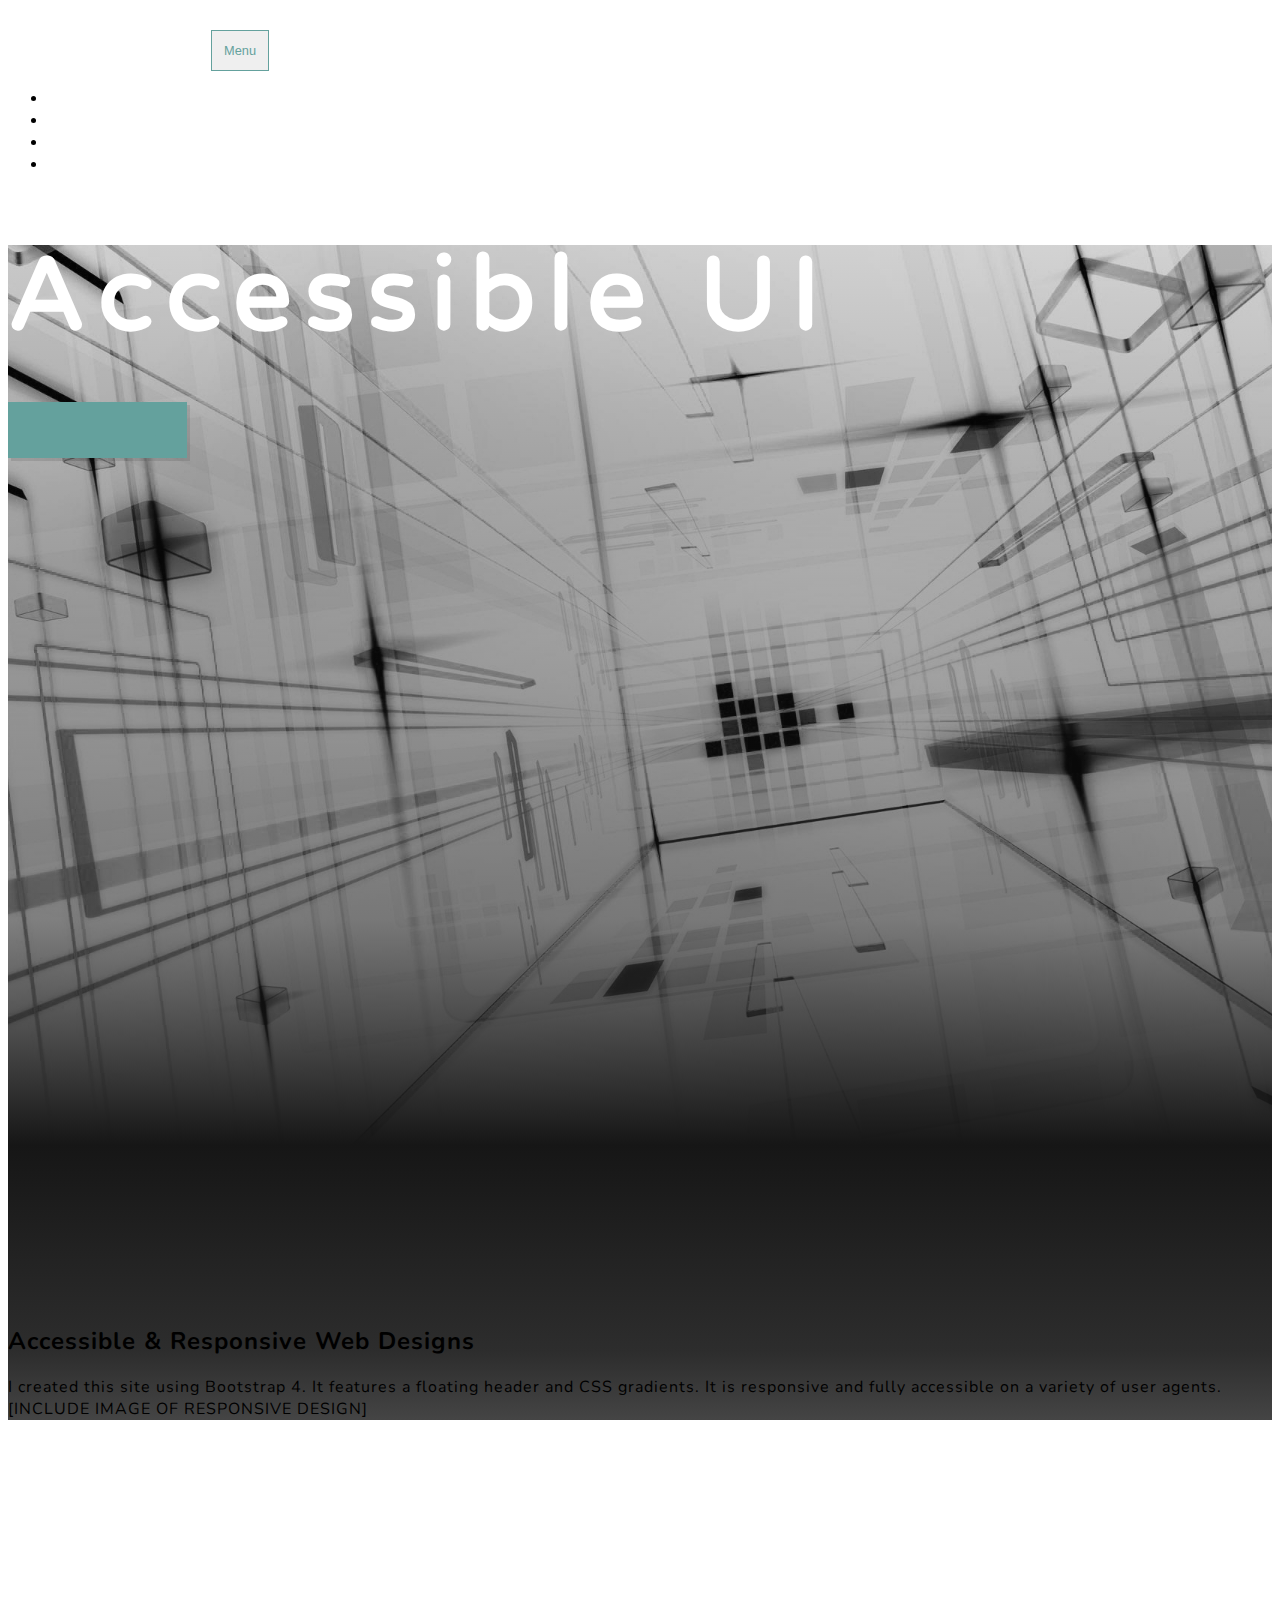
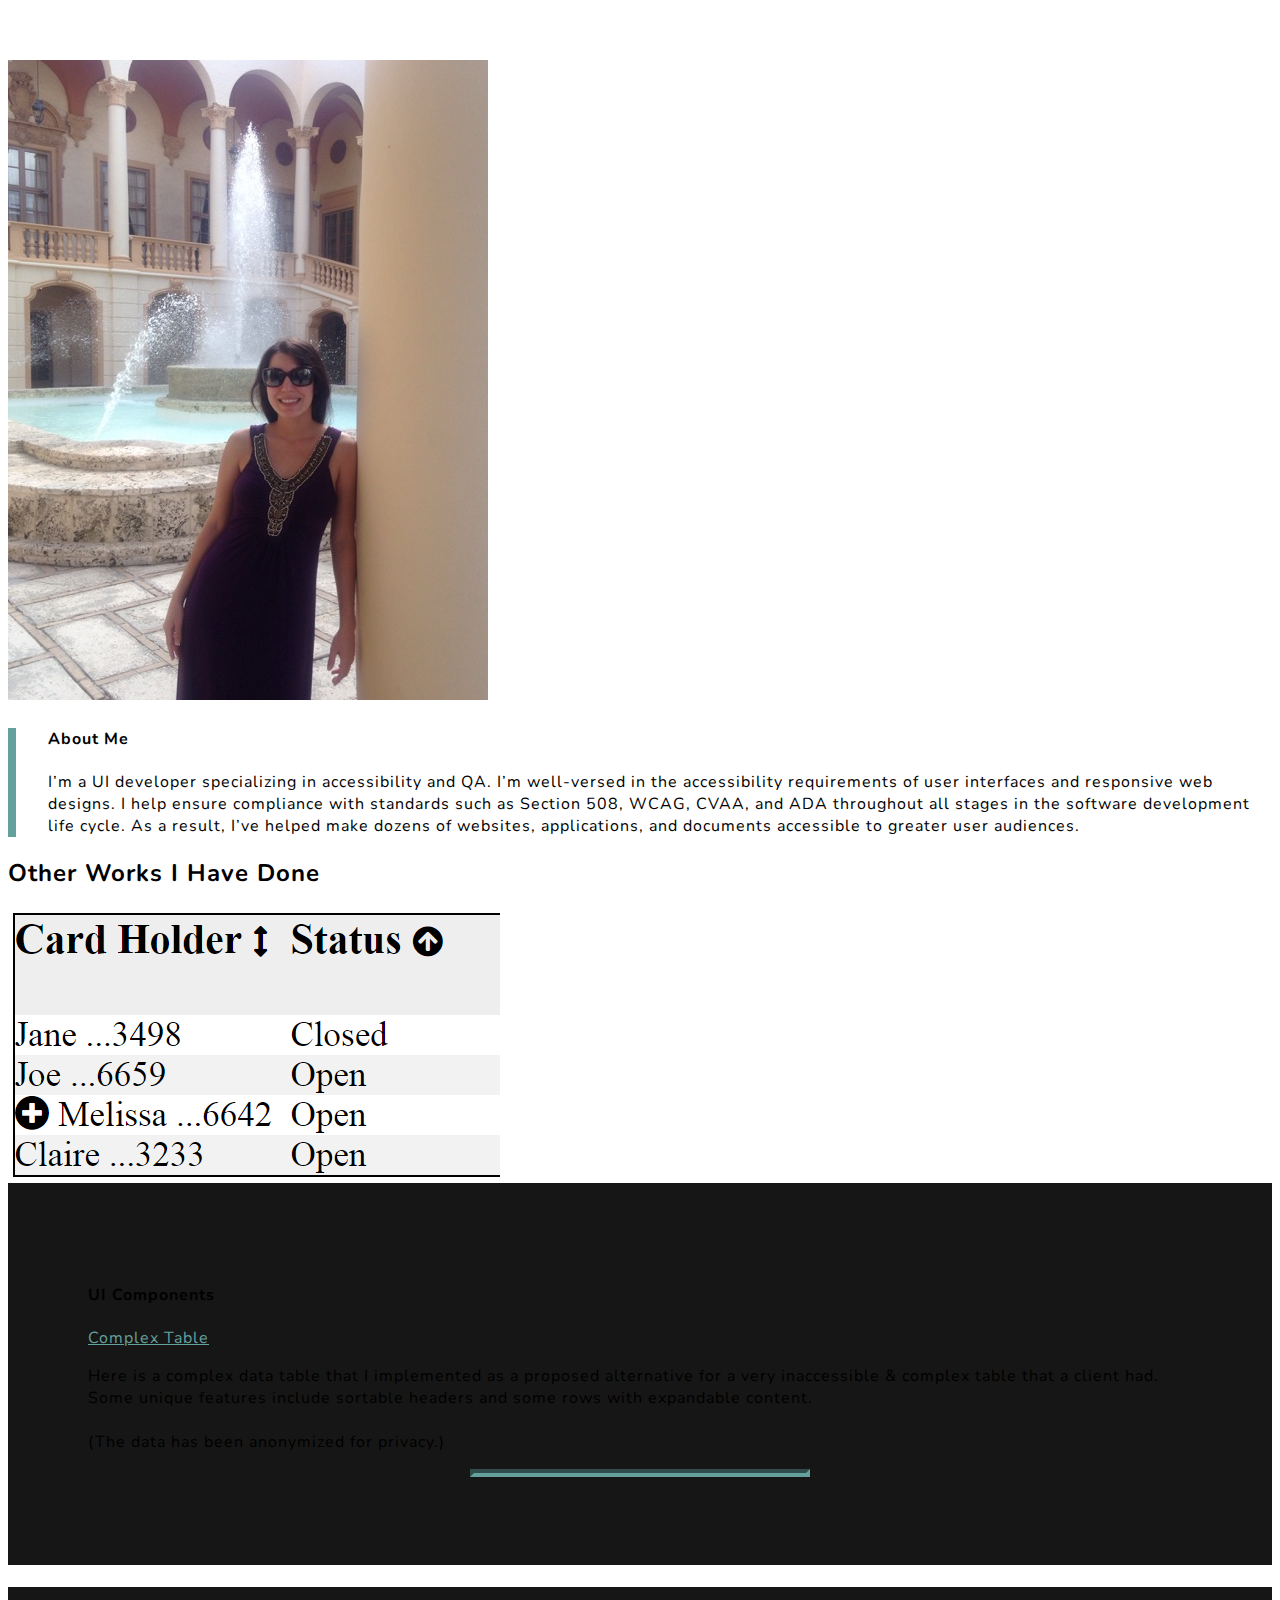
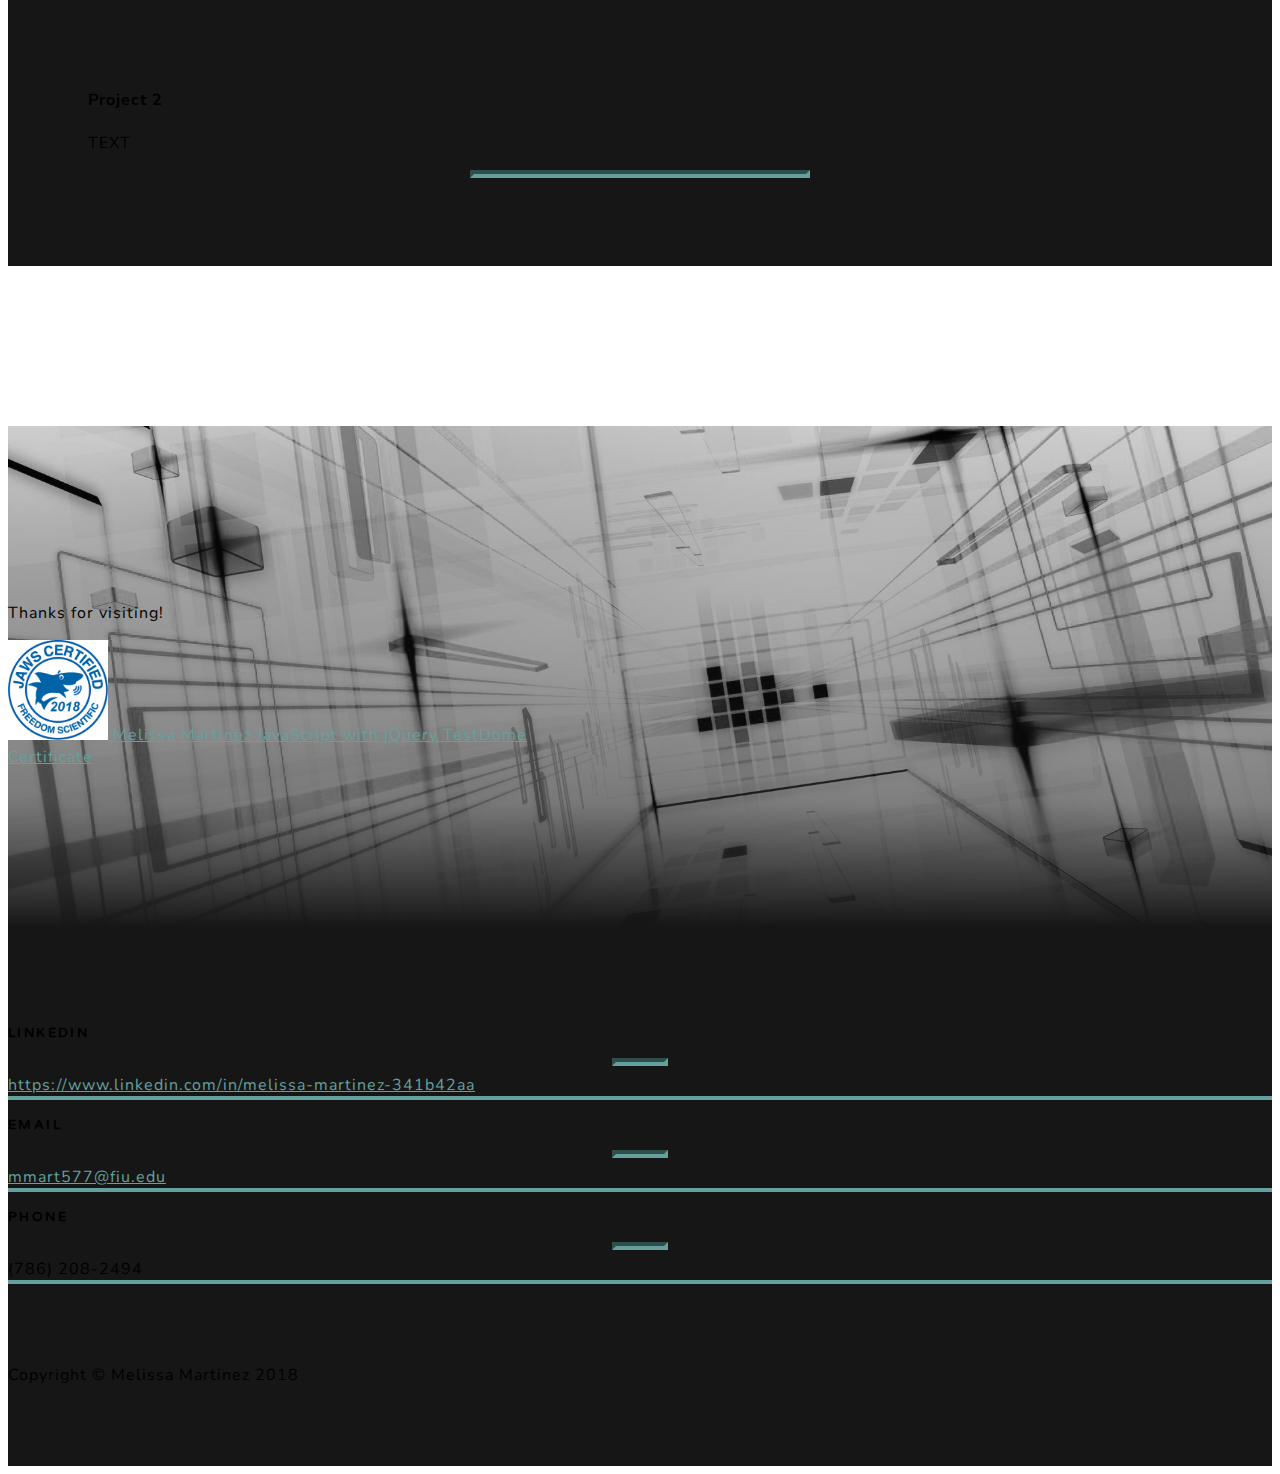
==== index.html @ b65a7b9f "Update index.html" ====
<!DOCTYPE html>
<html lang="en">

  <head>
    <meta charset="utf-8">
    <meta name="viewport" content="width=device-width, initial-scale=1, shrink-to-fit=no">
    <meta name="description" content="">
    <meta name="author" content="">

    <title>Portfolio | Melissa M.</title>

    <!-- Bootstrap core CSS -->
    <link href="vendor/bootstrap/css/bootstrap.css" rel="stylesheet">

    <!-- Custom fonts for this template -->
    <link href="vendor/fontawesome-free/css/all.min.css" rel="stylesheet">
    <link href="https://fonts.googleapis.com/css?family=Varela+Round" rel="stylesheet">
    <link href="https://fonts.googleapis.com/css?family=Nunito:200,200i,300,300i,400,400i,600,600i,700,700i,800,800i,900,900i" rel="stylesheet">

    <!-- Custom styles for this template -->
    <link href="css/grayscale.css" rel="stylesheet"> 
    
  </head>

  <body id="page-top">

    <!-- Navigation -->
    <nav class="navbar navbar-expand-lg navbar-light fixed-top" id="mainNav">
      <div class="container">
        <a class="navbar-brand js-scroll-trigger" href="#page-top">Melissa Martinez<br>Accessibility Developer</a>
        <button class="navbar-toggler navbar-toggler-right" type="button" data-toggle="collapse" data-target="#navbarResponsive" aria-controls="navbarResponsive" aria-expanded="false" aria-label="Toggle navigation">
          Menu
          <i class="fas fa-bars"></i>
        </button>
        <div class="collapse navbar-collapse" id="navbarResponsive">
          <ul class="navbar-nav ml-auto">
            <li class="nav-item">
              <a class="nav-link js-scroll-trigger" href="#about">About</a>
            </li>
            <li class="nav-item">
              <a class="nav-link js-scroll-trigger" href="#projects">Projects</a>
            </li>
            <li class="nav-item">
              <a class="nav-link js-scroll-trigger" href="#signup">Contact</a>
            </li>
            <li class="nav-item">
              <a class="nav-link js-scroll-trigger" href="#resume">Resume</a>
            </li>
          </ul>
        </div>
      </div>
    </nav>

    <!-- Header -->
    <header class="masthead">
      <div class="container h-100 d-flex align-items-center">
        <div class="mx-auto text-center">
          <h1>Accessible UI</h1>
          <a href="#about" class="btn btn-primary js-scroll-trigger">Get Started</a>
        </div>
      </div>
    </header>

    <!-- About Section -->
    <section id="about" class="about-section text-center">
      <div class="container">
        <div class="row">
          <div class="col-lg-8 mx-auto">
            <h2 class="text-white mb-4">Accessible & Responsive Web Designs</h2>
            <p class="text-white-50">I created this site using Bootstrap 4. It features a floating header and CSS gradients. It is responsive and fully accessible on a variety of user agents.
              <br>
              [INCLUDE IMAGE OF RESPONSIVE DESIGN]              
            </p>
          </div>
        </div>
    <!--    <img src="img/ipad.png" class="img-fluid" alt="">  -->
      </div>
    </section>

    <!-- Projects Section -->
    <section id="projects" class="projects-section bg-light">
      <div class="container">

        <!-- Featured Project Row -->
        <div class="row align-items-center no-gutters mb-4 mb-lg-5">
          <div class="col-xl-8 col-lg-7">
            <img class="img-fluid mb-3 mb-lg-0" src="img/me.jpg" alt="">
          </div>
          <div class="col-xl-4 col-lg-5">
            <div class="featured-text text-center text-lg-left">
              <h4>About Me</h4>
              <p class="text-black-50 mb-0">I’m a UI developer specializing in accessibility and QA. I’m well-versed in the accessibility requirements of user interfaces and responsive web designs. I help ensure compliance with standards such as Section 508, WCAG, CVAA, and ADA throughout all stages in the software development life cycle. As a result, I’ve helped make dozens of websites, applications, and documents accessible to greater user audiences.</p>
            </div>
          </div>
        </div>

        <!-- Project One Row -->
        <h2 class="text-center">Other Works I Have Done</h2>
        <div class="row justify-content-center no-gutters mb-5 mb-lg-0">
          <div class="col-lg-6">
            <img class="img-fluid" src="img/table.PNG" alt="">
          </div>
          <div class="col-lg-6">
            <div class="bg-black text-center h-100 project">
              <div class="d-flex h-100">
                <div class="project-text w-100 my-auto text-center text-lg-left">
                  <h4 class="text-white">UI Components</h4>
                  <a href="https://codepen.io/mmart577/pen/PdWVQP">Complex Table</a>
                  <p class="mb-0 text-white-50">Here is a complex data table that I implemented as a proposed alternative for a very inaccessible & complex table that a client had. Some unique features include sortable headers and some rows with expandable content.<br><br>(The data has been anonymized for privacy.)</p>
                  <hr class="d-none d-lg-block mb-0 ml-0">
                </div>
              </div>
            </div>
          </div>
        </div>

        <!-- Project Two Row -->
        <div class="row justify-content-center no-gutters">
          <div class="col-lg-6">
            <img class="img-fluid" src="img/demo-image-02.jpg" alt="">
          </div>
          <div class="col-lg-6 order-lg-first">
            <div class="bg-black text-center h-100 project">
              <div class="d-flex h-100">
                <div class="project-text w-100 my-auto text-center text-lg-right">
                  <h4 class="text-white">Project 2</h4>
                  <p class="mb-0 text-white-50">TEXT</p>
                  <hr class="d-none d-lg-block mb-0 mr-0">
                </div>
              </div>
            </div>
          </div>
        </div>

      </div>
    </section>

    <!-- Signup Section -->
    <section id="signup" class="signup-section">
      <div class="container">
        <div class="row">
          <div class="col-md-10 col-lg-8 mx-auto text-center">

            <i class="far fa-paper-plane fa-2x mb-2 text-white"></i>
            <p class="text-white mb-5">Thanks for visiting!</p>
            
            <div class="certifications" style="margin-left: auto; margin-right: auto;">
              <a href="https://www.freedomscientific.com/Services/TrainingAndCertification/JAWSCertifiedIndividuals">
               <img style="height: 100px; width: 100px; background-color: white;" alt="JAWS Certified, 2018" src="/img/JAWS-logo.png">
             </a>
             <a href="https://www.testdome.com/cert/df2eb2bfa020402a8b06ad5b481a5fef" class="testdome-certificate-stamp gold">
               <span class="testdome-certificate-name">Melissa Martinez</span>
               <span class="testdome-certificate-test-name">JavaScript with jQuery</span>
               <span class="testdome-certificate-card-logo">TestDome<br>Certificate</span>
             </a>
             <script type="text/javascript">
                var stylesheet = "https://www.testdome.com/content/source/stylesheets/embed.css",
                link = document.createElement("link");
                link.href = stylesheet, link.type = "text/css", link.rel = "stylesheet", link.media = "screen,print", document.getElementsByTagName("head")[0].appendChild(link);
             </script>
            </div>
            
          </div>
        </div>
      </div>
    </section>

    <!-- Contact Section -->
    <section class="contact-section bg-black">
      <div class="container">

        <div class="row">

          <div class="col-md-4 mb-3 mb-md-0">
            <div class="card py-4 h-100">
              <div class="card-body text-center">
                <i class="fas fa-map-marked-alt text-primary mb-2"></i>
                <h4 class="text-uppercase m-0">LinkedIn</h4>
                <hr class="my-4">
                <div class="small text-black-50">
                  <a href="https://www.linkedin.com/in/melissa-martinez-341b42aa">https://www.linkedin.com/in/melissa-martinez-341b42aa</a>
                </div>
              </div>
            </div>
          </div>

          <div class="col-md-4 mb-3 mb-md-0">
            <div class="card py-4 h-100">
              <div class="card-body text-center">
                <i class="fas fa-envelope text-primary mb-2"></i>
                <h4 class="text-uppercase m-0">Email</h4>
                <hr class="my-4">
                <div class="small text-black-50">
                  <a href="#">mmart577@fiu.edu</a>
                </div>
              </div>
            </div>
          </div>

          <div class="col-md-4 mb-3 mb-md-0">
            <div class="card py-4 h-100">
              <div class="card-body text-center">
                <i class="fas fa-mobile-alt text-primary mb-2"></i>
                <h4 class="text-uppercase m-0">Phone</h4>
                <hr class="my-4">
                <div class="small text-black-50">(786) 208-2494</div>
              </div>
            </div>
          </div>
        </div>
      </div>
    </section>

    <!-- Footer -->
    <footer class="bg-black small text-center text-white-50">
      <div class="container">
        Copyright &copy; Melissa Martinez 2018
      </div>
    </footer>

    <!-- Bootstrap core JavaScript -->
    <script src="vendor/jquery/jquery.min.js"></script>
    <script src="vendor/bootstrap/js/bootstrap.bundle.min.js"></script>

    <!-- Plugin JavaScript -->
    <script src="vendor/jquery-easing/jquery.easing.min.js"></script>

    <!-- Custom scripts for this template -->
    <script src="js/grayscale.min.js"></script>   

  </body>

</html>
---- css/grayscale.css ----
/*!
 * Start Bootstrap - Grayscale v5.0.2 (https://startbootstrap.com/template-overviews/grayscale)
 * Copyright 2013-2018 Start Bootstrap
 * Licensed under MIT (https://github.com/BlackrockDigital/startbootstrap-grayscale/blob/master/LICENSE)
 */

#mainNav {
     min-height: 56px;
     background-color: #fff; 
}
#mainNav .navbar-toggler {
     font-size: 80%;
     padding: .75rem;
     color: #64a19d;
     border: 1px solid #64a19d;
}
#mainNav .navbar-toggler :focus {
     outline: 0;
}
#mainNav .navbar-brand {
     color: #161616;
     font-weight: 700;
     padding: .9rem 0;
}
#mainNav .navbar-nav .nav-item :hover {
     color: fade(white, 80%);
     outline: 0;
     background-color: transparent;
}
#mainNav .navbar-nav .nav-item :active, #mainNav .navbar-nav .nav-item :focus {
     outline: 0;
     background-color: transparent; 
}
@media(min-width: 992px) {
    #mainNav {
         padding-top: 0;
         padding-bottom: 0;
         border-bottom: none;
         background-color: transparent;
         -webkit-transition: background-color .3s ease-in-out;
         transition: background-color .3s ease-in-out;
    }
    #mainNav .navbar-brand {
         padding: .5rem 0;
         color: rgba(255, 255, 255, .5);
    }
    #mainNav .nav-link {
        -webkit-transition: none;
         transition: none;
         padding: 2rem 1.5rem;
         color: rgba(255, 255, 255, .5); 
    }
    #mainNav .nav-link :hover {
         color: rgba(255, 255, 255, .75);
    }
    #mainNav .nav-link :active {
         color: #fff;
    }
    #mainNav .navbar-shrink {
         background-color: #fff;
    }
    #mainNav .navbar-shrink .navbar-brand {
         color: #161616;
    }
    #mainNav .navbar-shrink .nav-link {
         color: #161616;
         padding: 1.5rem 1.5rem 1.25rem;
         border-bottom: .25rem solid transparent;
    }
    #mainNav .navbar-shrink .nav-link :hover {
         color: #64a19d;
    }
    #mainNav .navbar-shrink .nav-link :active {
         color: #467370;
    }
    #mainNav .navbar-shrink .nav-link :active {
         color: #64a19d;
         outline: 0;
         border-bottom: .25rem solid #64a19d; 
    }
}
.masthead {
     position: relative;
     width: 100% ;
     height: auto;
     min-height: 35rem;
     padding: 15rem 0;
     background: -webkit-gradient(linear, left top, left bottom, from(rgba(22, 22, 22, .1)), color-stop(75% , rgba(22, 22, 22, .5)), to (#161616)), url(../img/bg-masthead.jpg);
     background: linear-gradient(to bottom, rgba(22,22,22,.1) 0, rgba(22,22,22,.5) 75%, #161616 100% ), url(../img/bg-masthead.jpg);
     background-position: center;
     background-repeat: no-repeat;
     background-attachment: scroll;
     background-size: cover; 
}
.masthead h1 {
     font-family: 'Varela Round';
     font-size: 2.5rem;
     line-height: 2.5rem;
     letter-spacing: .8rem;
 /*  background: -webkit-linear-gradient(rgba(255, 255, 255, .9), rgba(255, 255, 255, 0));
     -webkit-text-fill-color: transparent;   */
     -webkit-text-fill-color: white;
     -webkit-background-clip: text; 
}
.masthead h2 {
     max-width: 20rem;
     font-size: 1rem 
}
@media(min-width: 768px) {
    .masthead h1 {
         font-size: 4rem;
         line-height: 4rem 
    }
}
@media(min-width: 992px) {
    .masthead {
         height: 100vh;
         padding: 0;
    }
    .masthead h1 {
         font-size: 6.5rem;
         line-height: 6.5rem;
         letter-spacing: .8rem; 
    }
    .masthead h2 {
         max-width: 30rem;
         font-size: 1.25rem; 
    }
}
.btn {
     -webkit-box-shadow: 0.1875rem.1875rem 0 rgba(0, 0, 0, .1) !important;
     box-shadow: 0.1875rem.1875rem 0 rgba(0, 0, 0, .1) !important;
     padding: 1.25rem 2rem;
     font-family: 'Varela Round';
     font-size: 80%;
     text-transform: uppercase;
     letter-spacing: .15rem;
     border: 0; 
}
.btn-primary {
     background-color: #64a19d;
}
.btn-primary :hover{
    background-color: #4f837f; 
}
.btn-primary :focus {
     background-color: #4f837f;
     color: #fff;
}
.btn-primary :active {
     background-color: #467370 !important;
}
.about-section {
    padding-top:10rem;
    background:-webkit-gradient(linear, left top, left bottom, from(#161616), color-stop(75% , rgba(22, 22, 22, .9)), to(rgba(22, 22, 22, .8)));
    background: linear-gradient(to bottom, #161616 0,rgba(22,22,22,.9) 75%, rgba(22,22,22,.8) 100%);   
}
.about-section p {
    margin-bottom: 5rem;
}
.projects-section {
    padding: 10rem 0;
}
.projects-section .featured-text {
    padding: 2rem;
}
@media (min-width:992px){
    .projects-section .featured-text {
        padding: 0 0 0 2rem;
        border-left: .5rem solid #64a19d;
    }
}
.projects-section.project-text {
     padding: 3rem;
     font-size: 90%;
}
@media(min-width: 992px) {
    .projects-section .project-text {
         padding: 5rem; 
    }
    .projects-section .project-text hr {
         border-color: #64a19d;
         border-width: .25rem;
         width: 30%;
    }
}
.signup-section{
    padding: 10rem 0;
    background: -webkit-gradient(linear, left top, left bottom, from(rgba(22,22,22,.1)), color-stop(75%, rgba(22,22,22,.5)),to(#161616)), url(../img/bg-signup.jpg);
    background: linear-gradient(to bottom, rgba(22, 22, 22, .1) 0, rgba(22, 22, 22, .5) 75% , #161616 100%), url(../img/bg-masthead.jpg);
    background-position: center;
    background-repeat: no-repeat;
    background-attachment: scroll;
    background-size: cover;
}
.signup-section .form-inline input{
    -webkit-box-shadow: 0 .1875rem .1875rem 0 rgba(0,0,0,.1) !important;
    box-shadow: 0 .1875rem .1875rem 0 rgba(0,0,0,.1) !important;
    padding: 1.25rem 2rem;
    height: auto;
    font-family: 'Varela Round';
    font-size: 80%;
    text-transform: uppercase;
    letter-spacing: .15rem;
    border: 0;
}
.contact-section{
    padding: 5rem 0 0;
}
.contact-section .card{
    border: 0;
    border-bottom: .25rem solid #64a19d;
}
.contact-section .card h4 {
     font-size: .8rem;
     font-family: 'Varela Round';
     text-transform: uppercase;
     letter-spacing: .15rem; 
}
.contact-section .card hr {
     border-color: #64a19d;
    border-width: .25rem;
    width: 3rem;
}
.contact-section .social{
    margin-top: 5rem;
}
.contact-section .social a{
    text-align: center;
    height: 3rem;
    width: 3rem;
    background: rgba(255,255,255,.1);
    border-radius: 100%;
    line-height: 3rem;
    color: rgba(255,255,255,.3);
}
.contact-section .social a:hover{
    color: rgba(255,255,255,.5);
}
.contact-section .social a:active{
    color: #fff;
}
 body {
     font-family: Nunito;
     letter-spacing: .0625em; 
}
 a {
     color: #64a19d;
}
a:focus, a:hover{
    text-decoration: none;
    color: #3c6360;
}
.bg-black {
     background-color: #161616 !important;
}
.bg-primary{
    background-color: #64a19d !important; 
}
.text-primary {
     color: #64a19d !important;
}
footer{
    padding: 5rem 0;
}
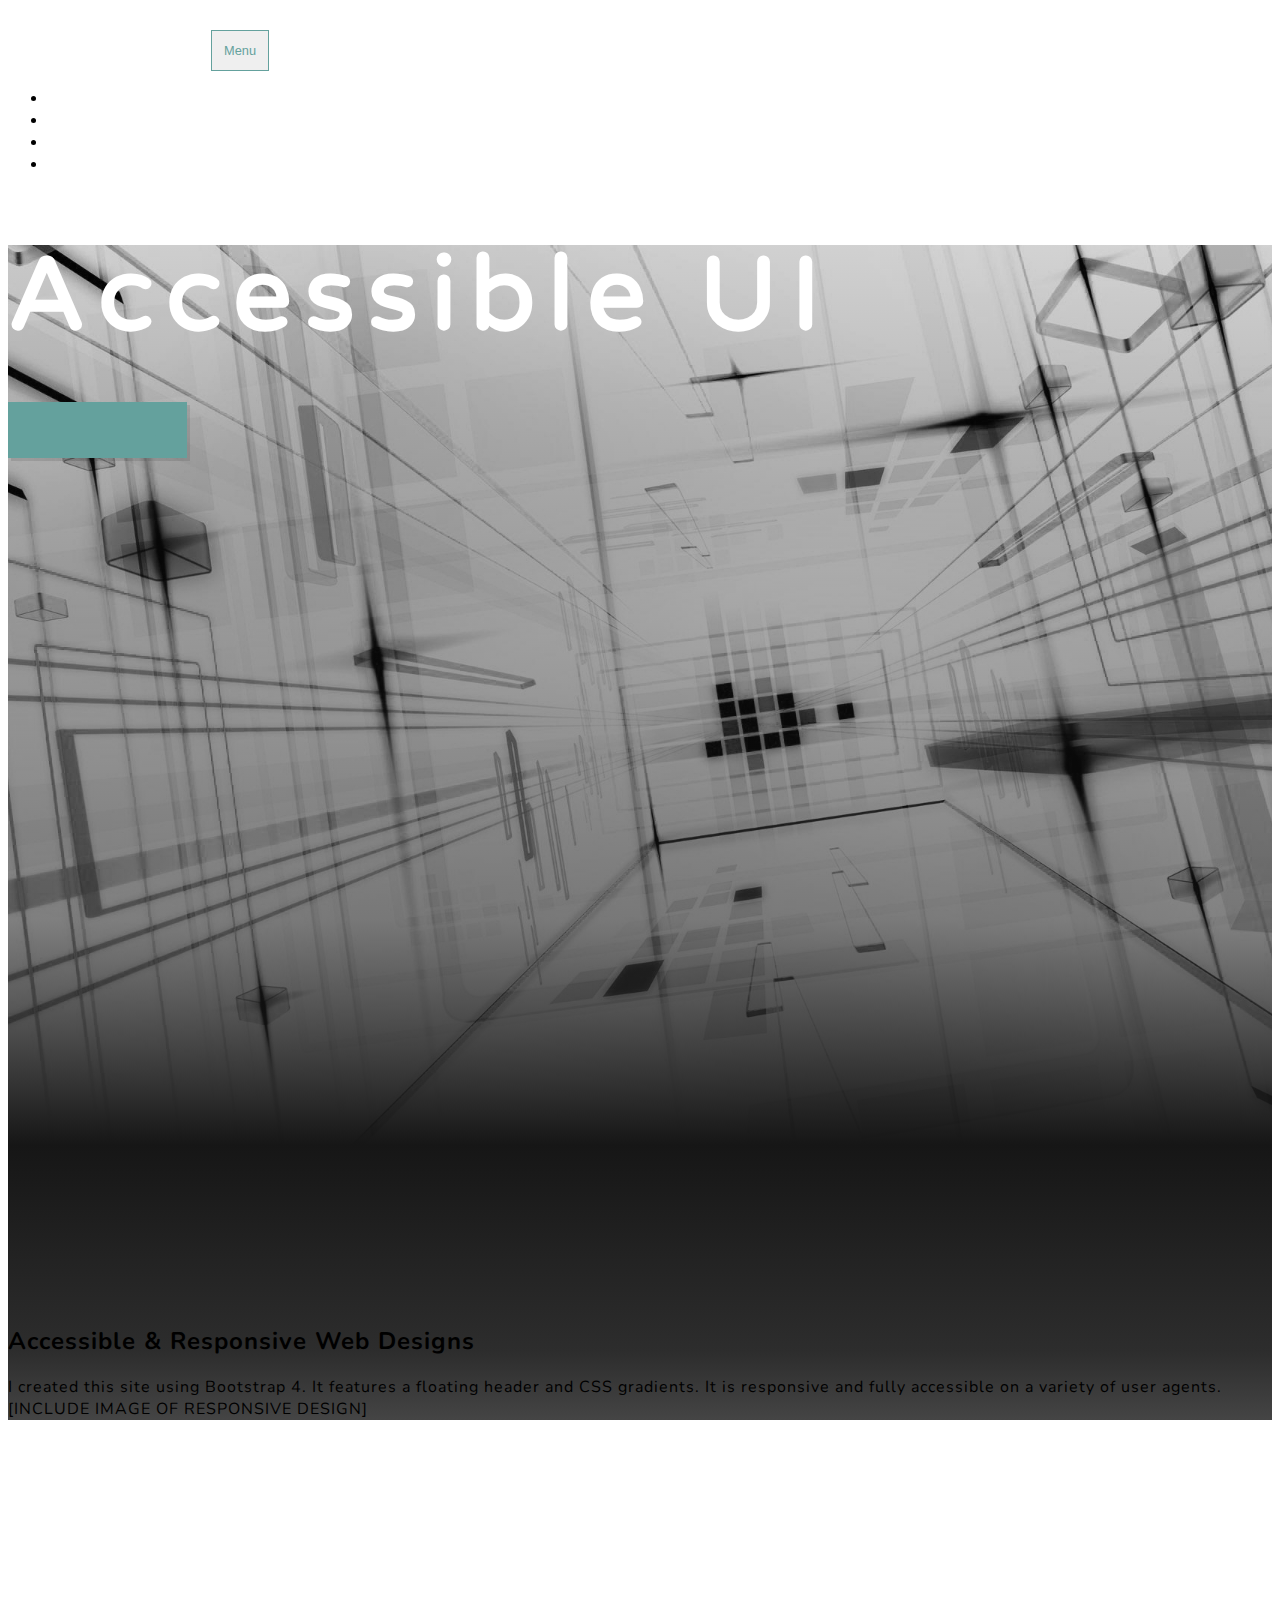
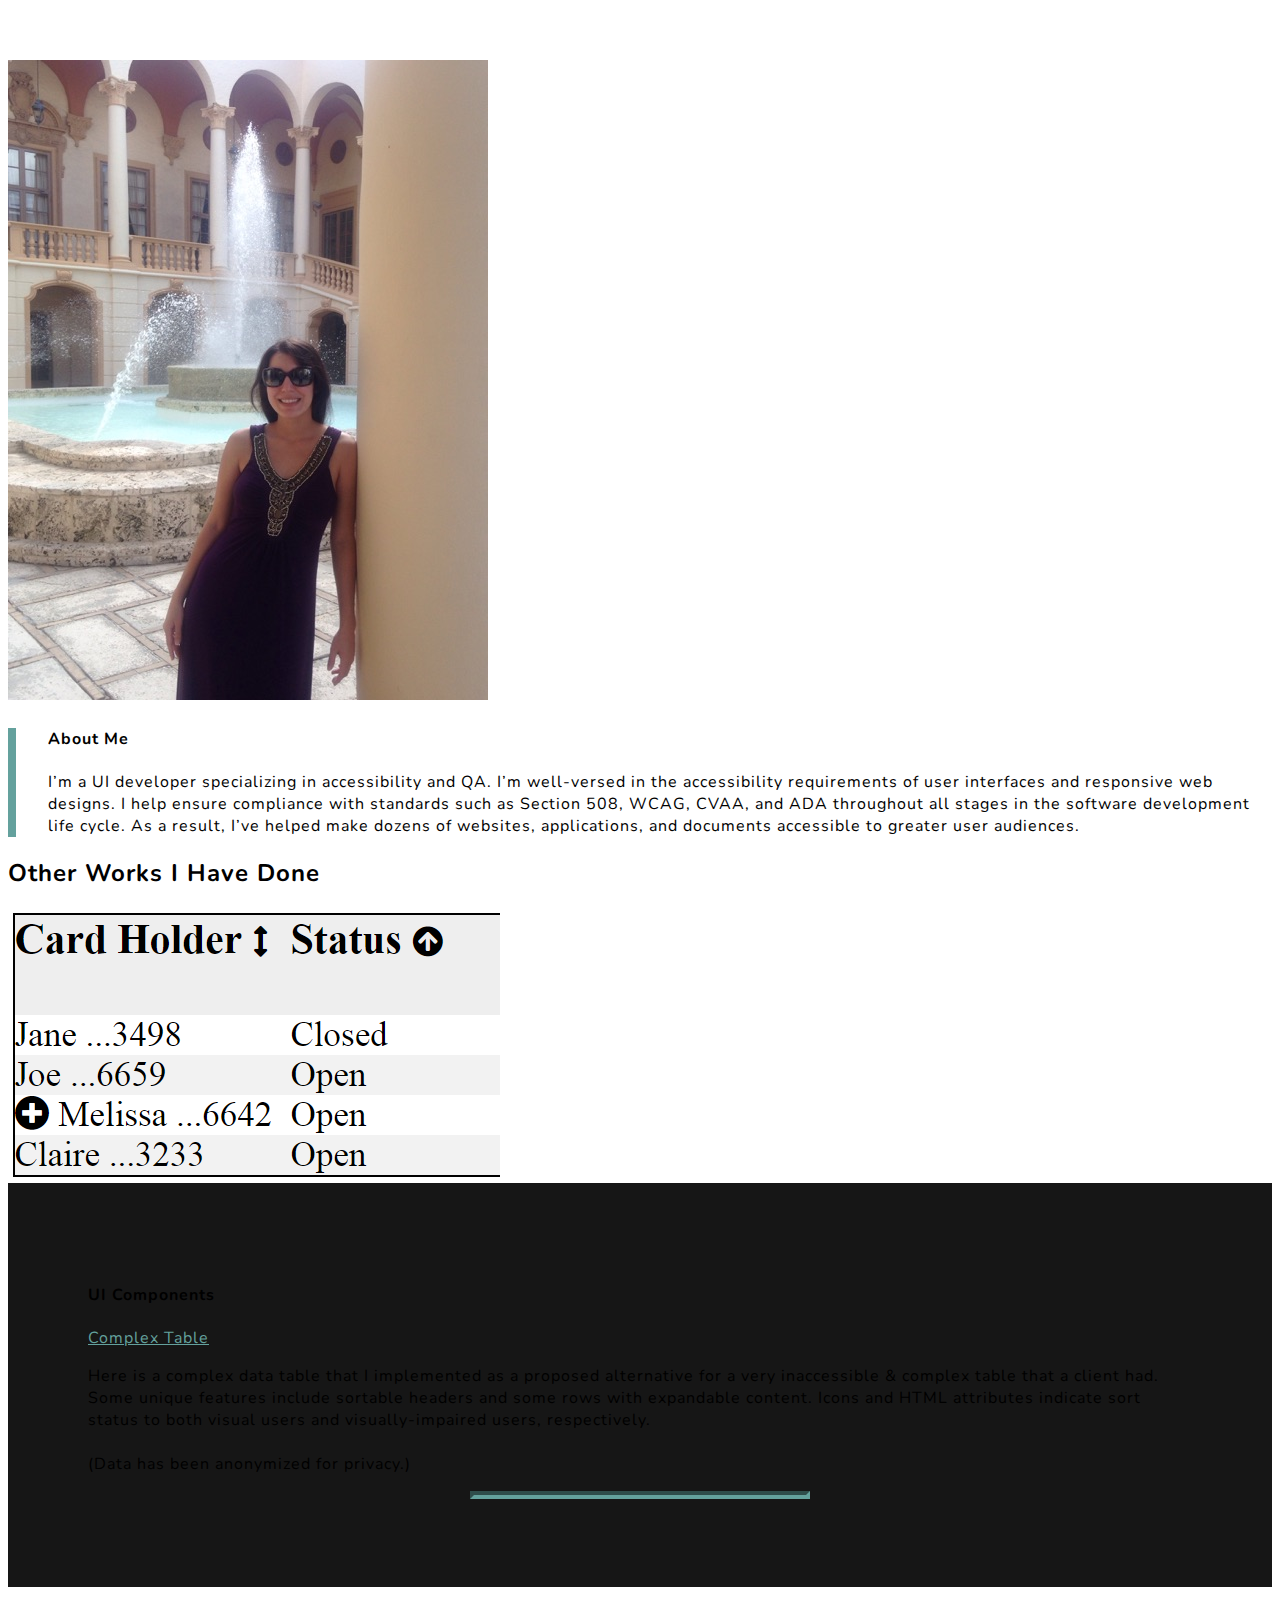
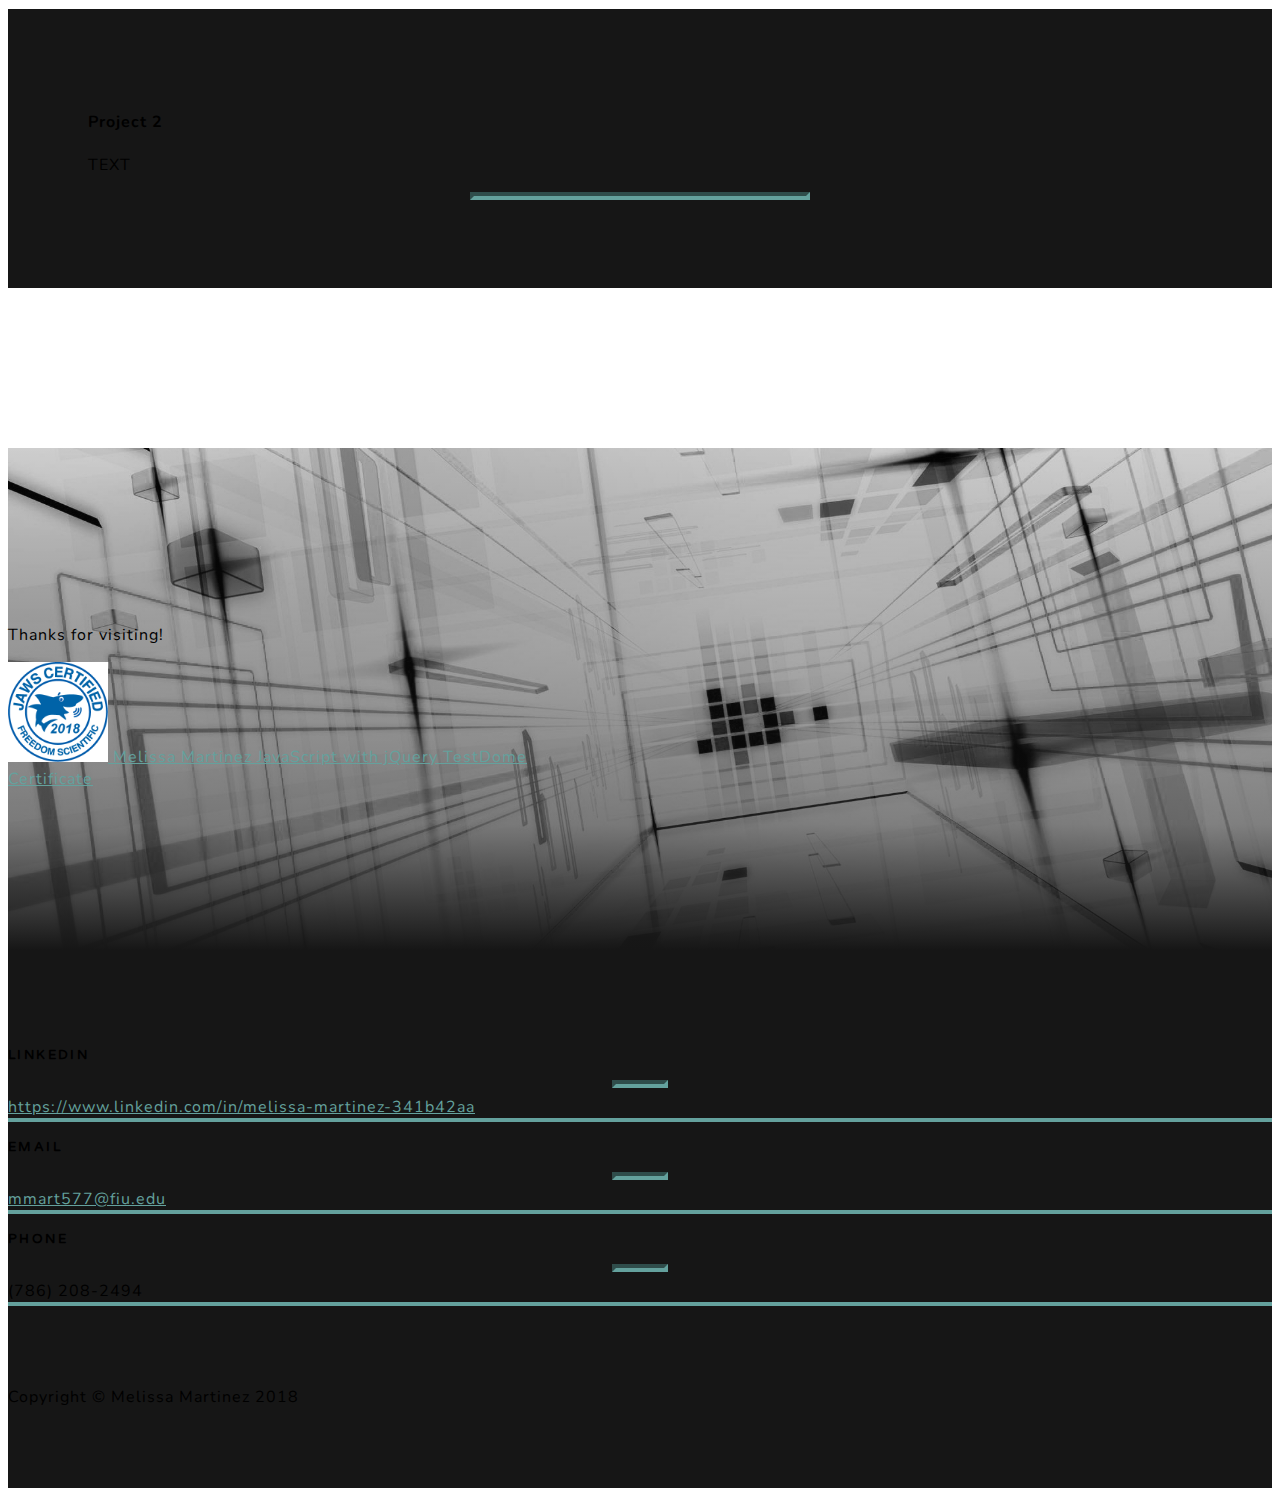
==== commit 683ada8b: "Update index.html" ====
--- a/index.html
+++ b/index.html
@@ -106,7 +106,7 @@
                 <div class="project-text w-100 my-auto text-center text-lg-left">
                   <h4 class="text-white">UI Components</h4>
                   <a href="https://codepen.io/mmart577/pen/PdWVQP">Complex Table</a>
-                  <p class="mb-0 text-white-50">Here is a complex data table that I implemented as a proposed alternative for a very inaccessible & complex table that a client had. Some unique features include sortable headers and some rows with expandable content.<br><br>(The data has been anonymized for privacy.)</p>
+                  <p class="mb-0 text-white-50">Here is a complex data table that I implemented as a proposed alternative for a very inaccessible & complex table that a client had. Some unique features include sortable headers and some rows with expandable content. Icons and HTML attributes indicate sort status to both visual users and visually-impaired users, respectively.<br><br>(Data has been anonymized for privacy.)</p>
                   <hr class="d-none d-lg-block mb-0 ml-0">
                 </div>
               </div>
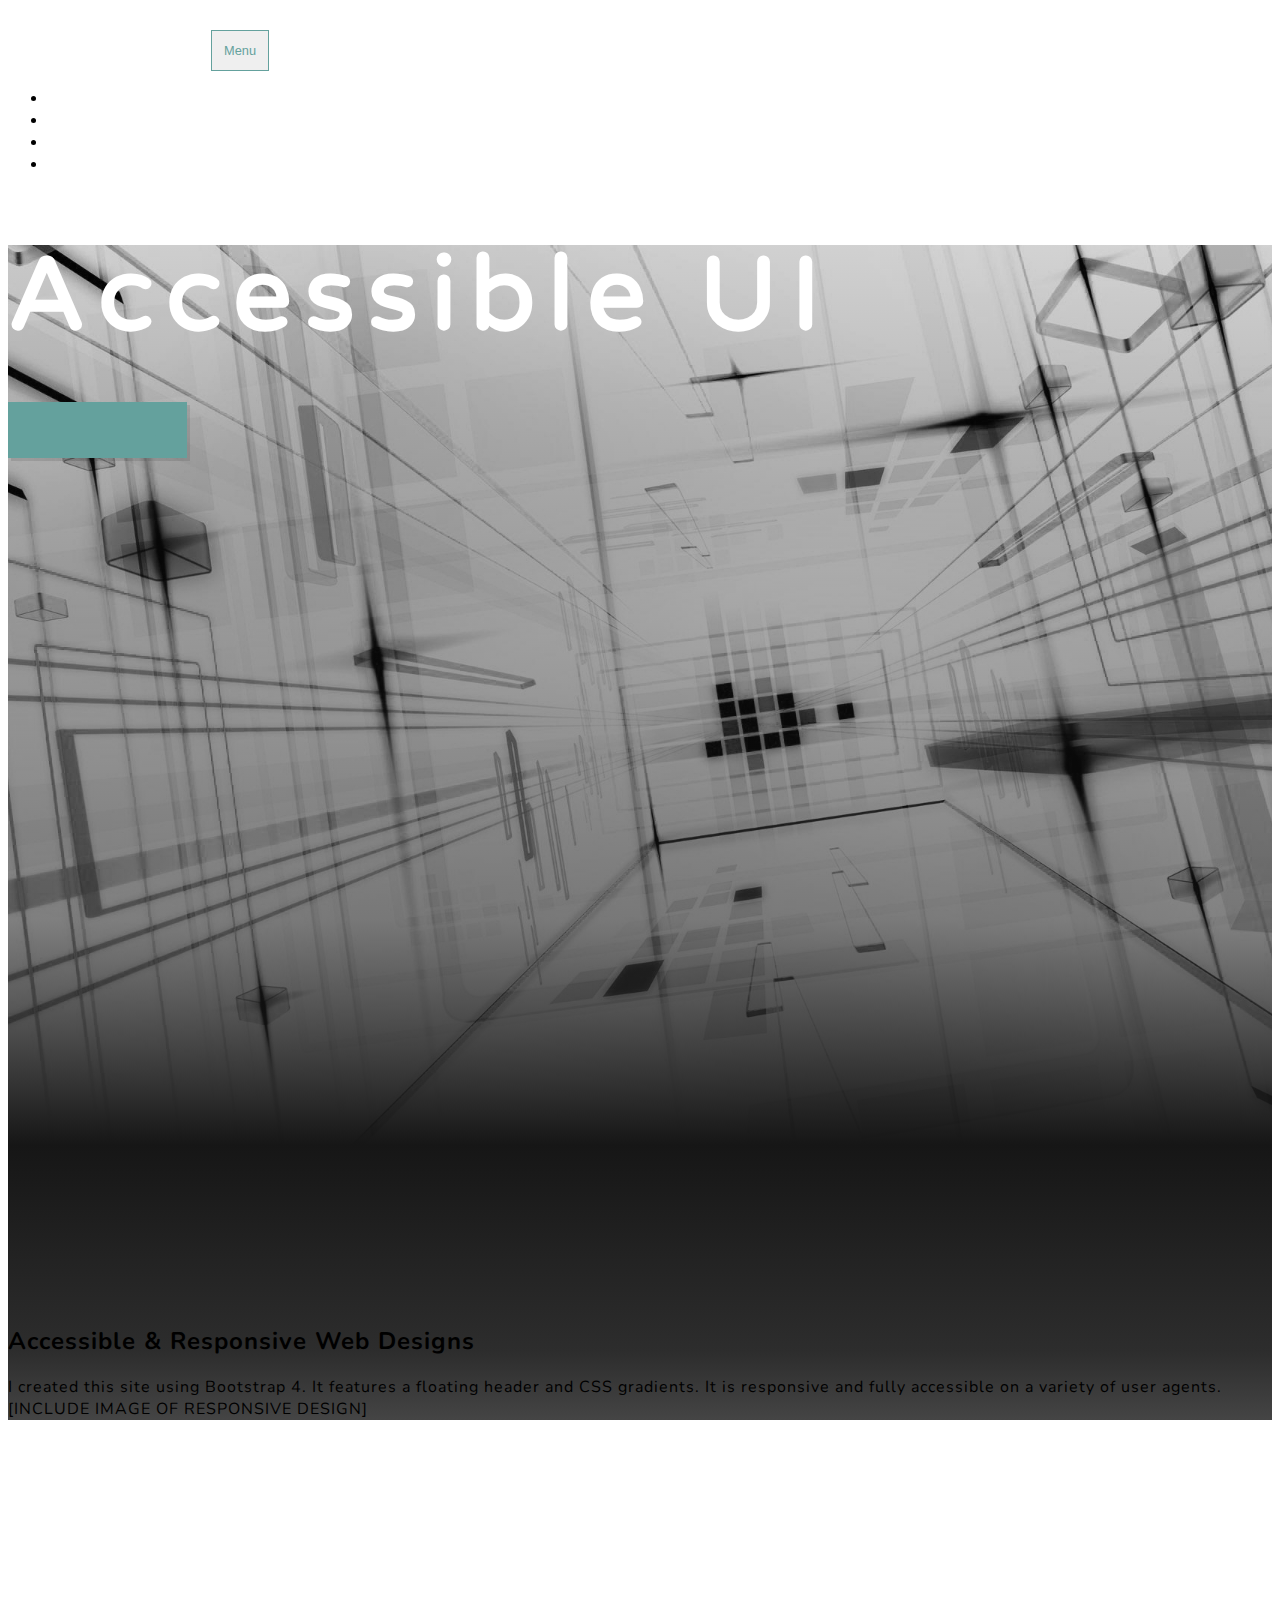
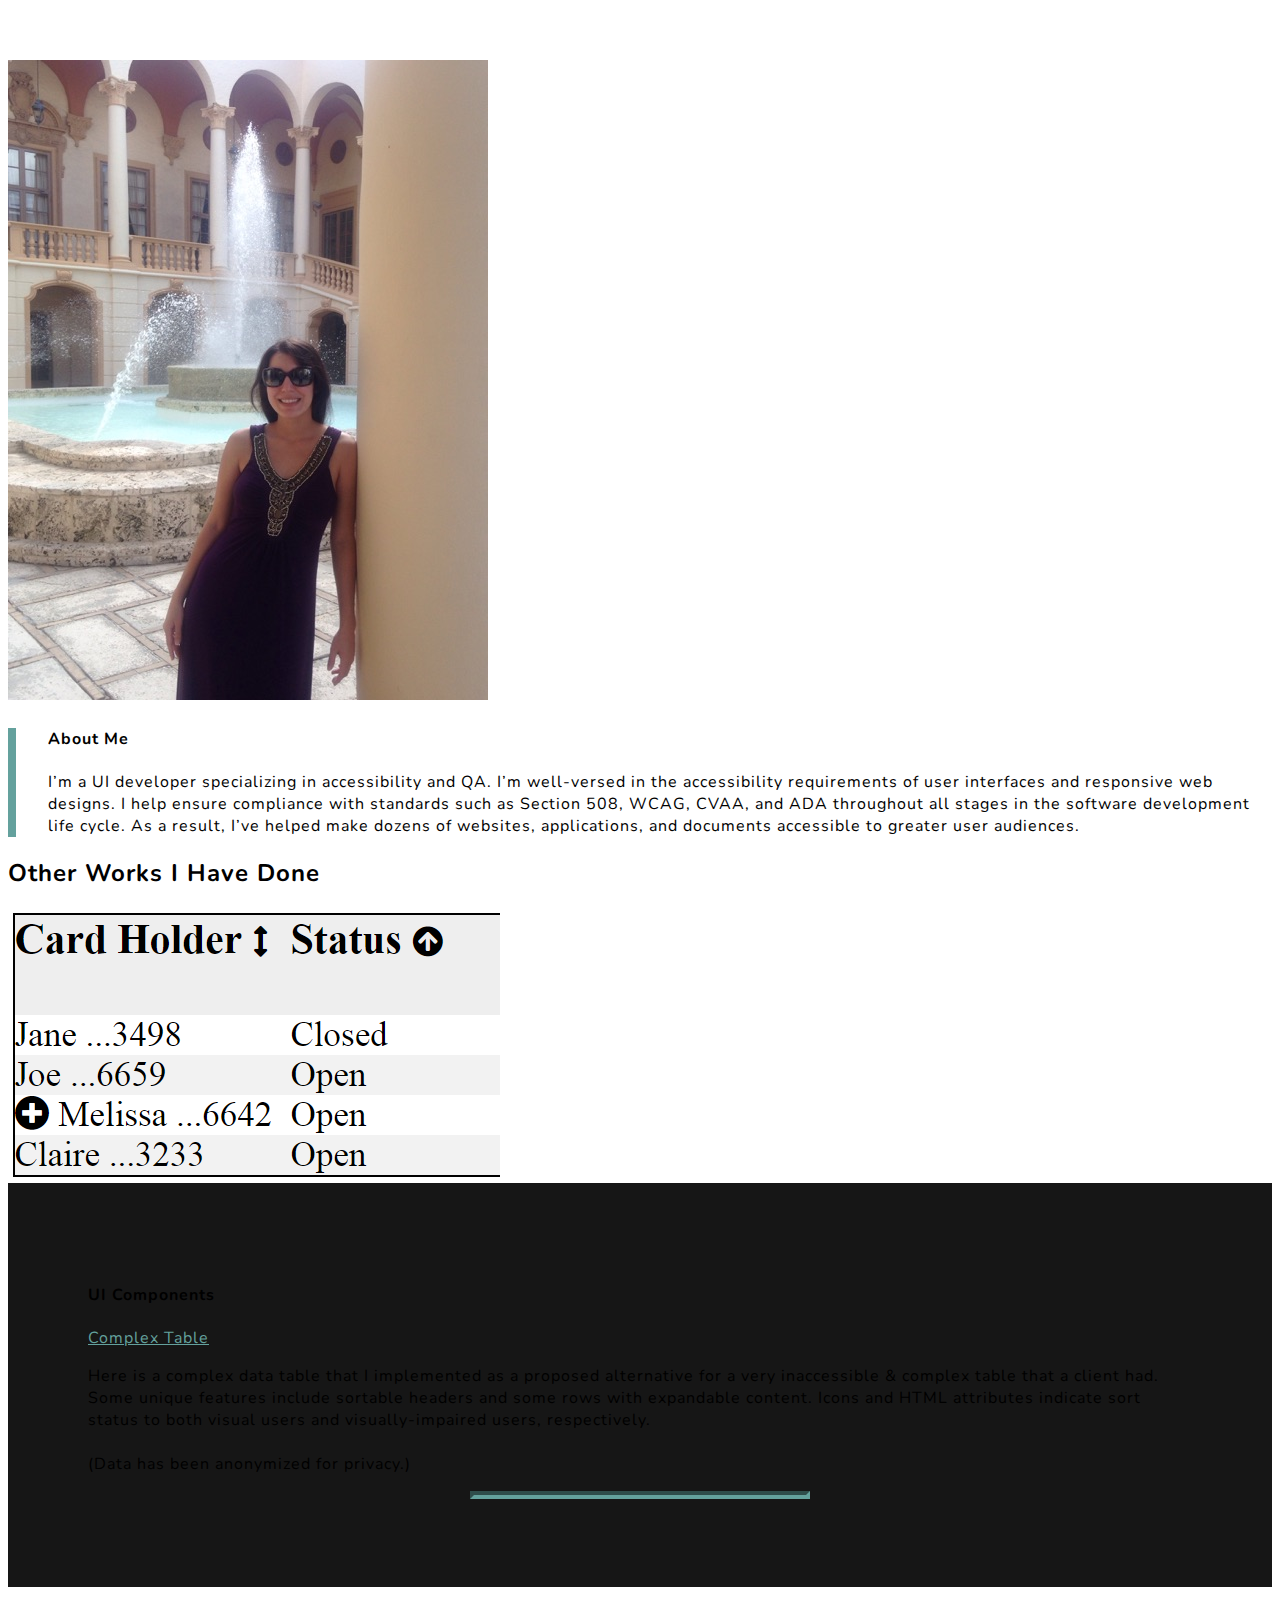
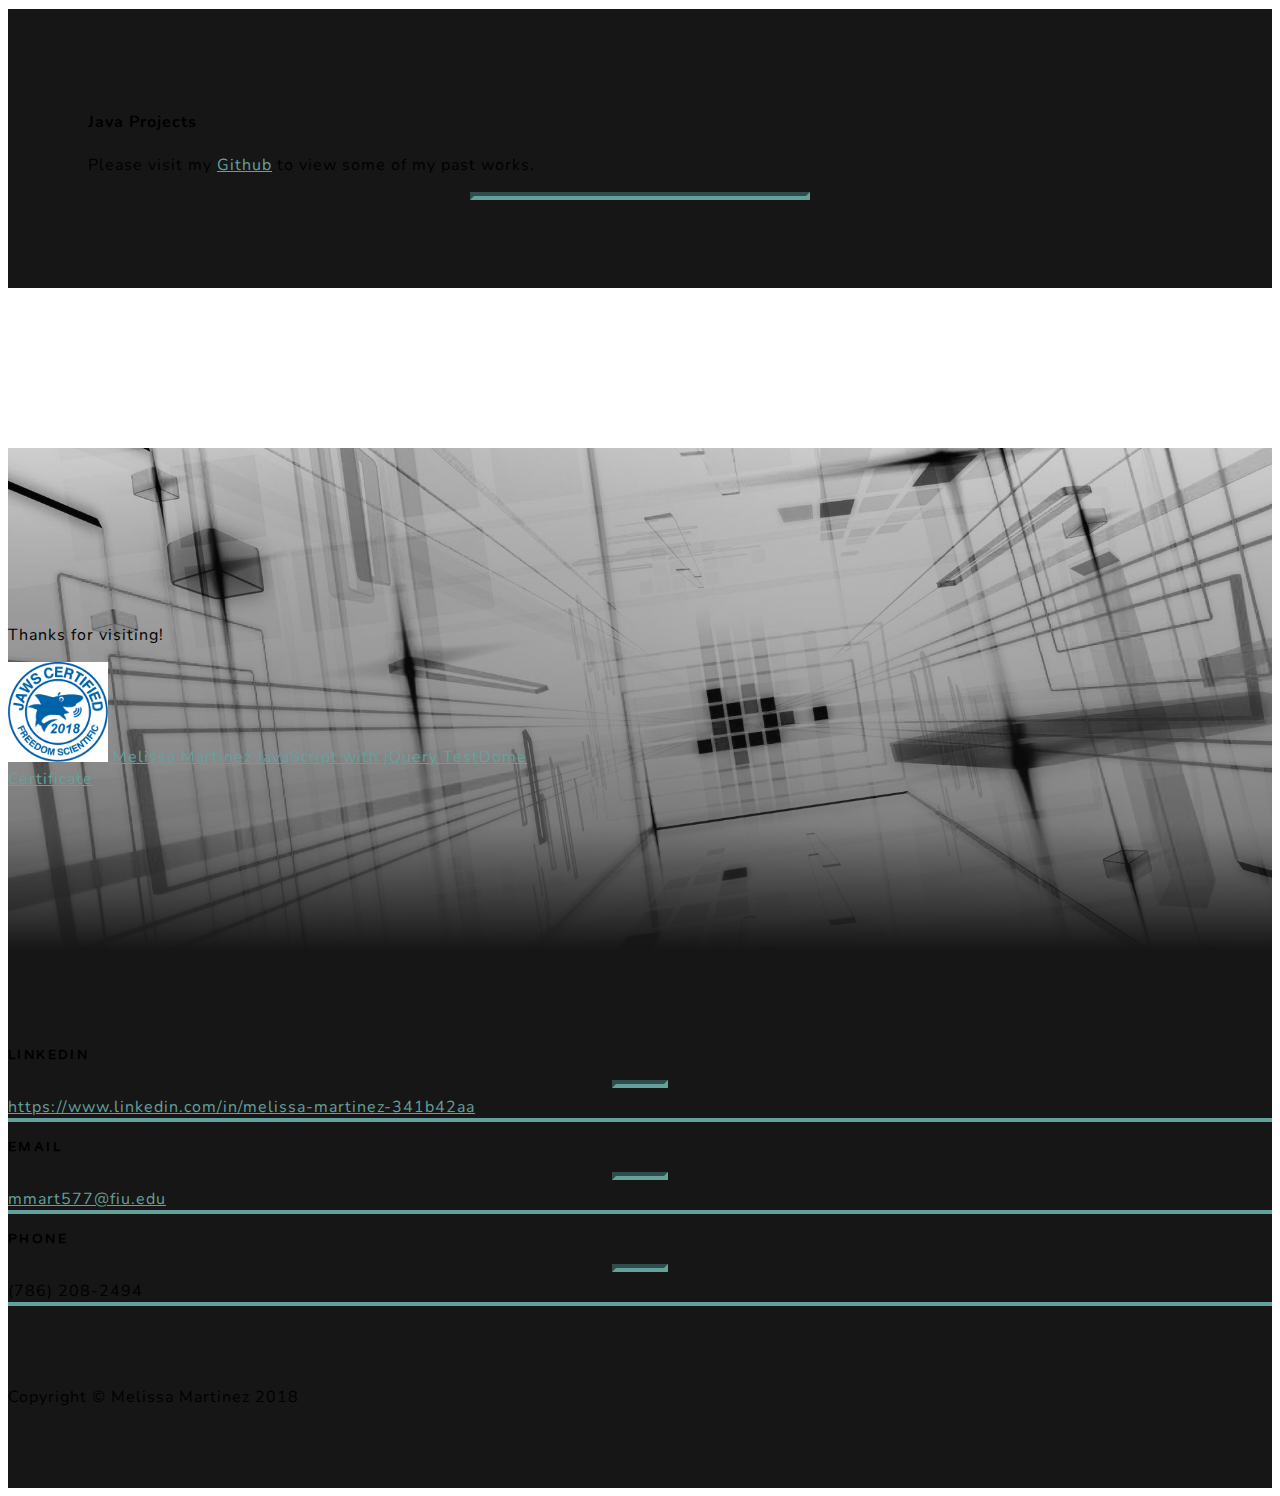
==== commit 1f168771: "Update index.html" ====
--- a/index.html
+++ b/index.html
@@ -123,8 +123,8 @@
             <div class="bg-black text-center h-100 project">
               <div class="d-flex h-100">
                 <div class="project-text w-100 my-auto text-center text-lg-right">
-                  <h4 class="text-white">Project 2</h4>
-                  <p class="mb-0 text-white-50">TEXT</p>
+                  <h4 class="text-white">Java Projects</h4>
+                  <p class="mb-0 text-white-50">Please visit my <a href="https://github.com/mmart577?tab=repositories">Github</a> to view some of my past works.</p>
                   <hr class="d-none d-lg-block mb-0 mr-0">
                 </div>
               </div>
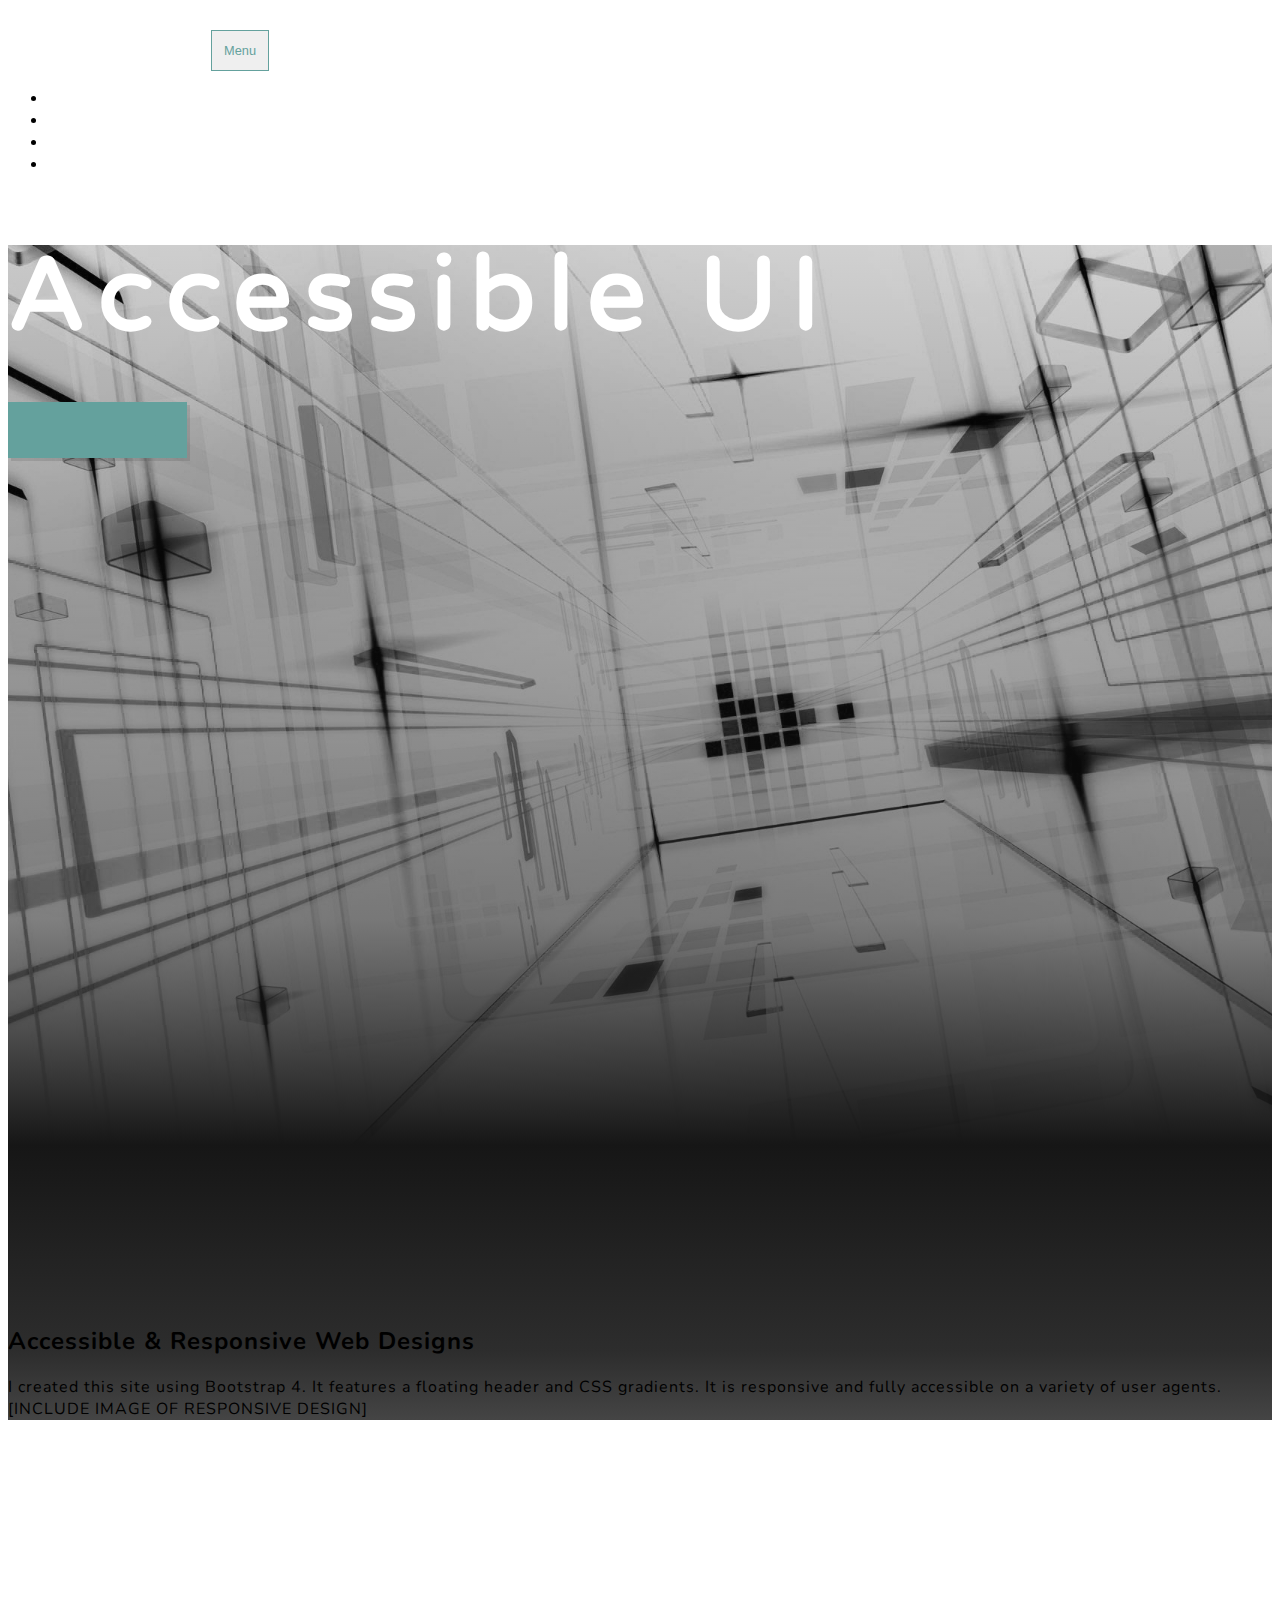
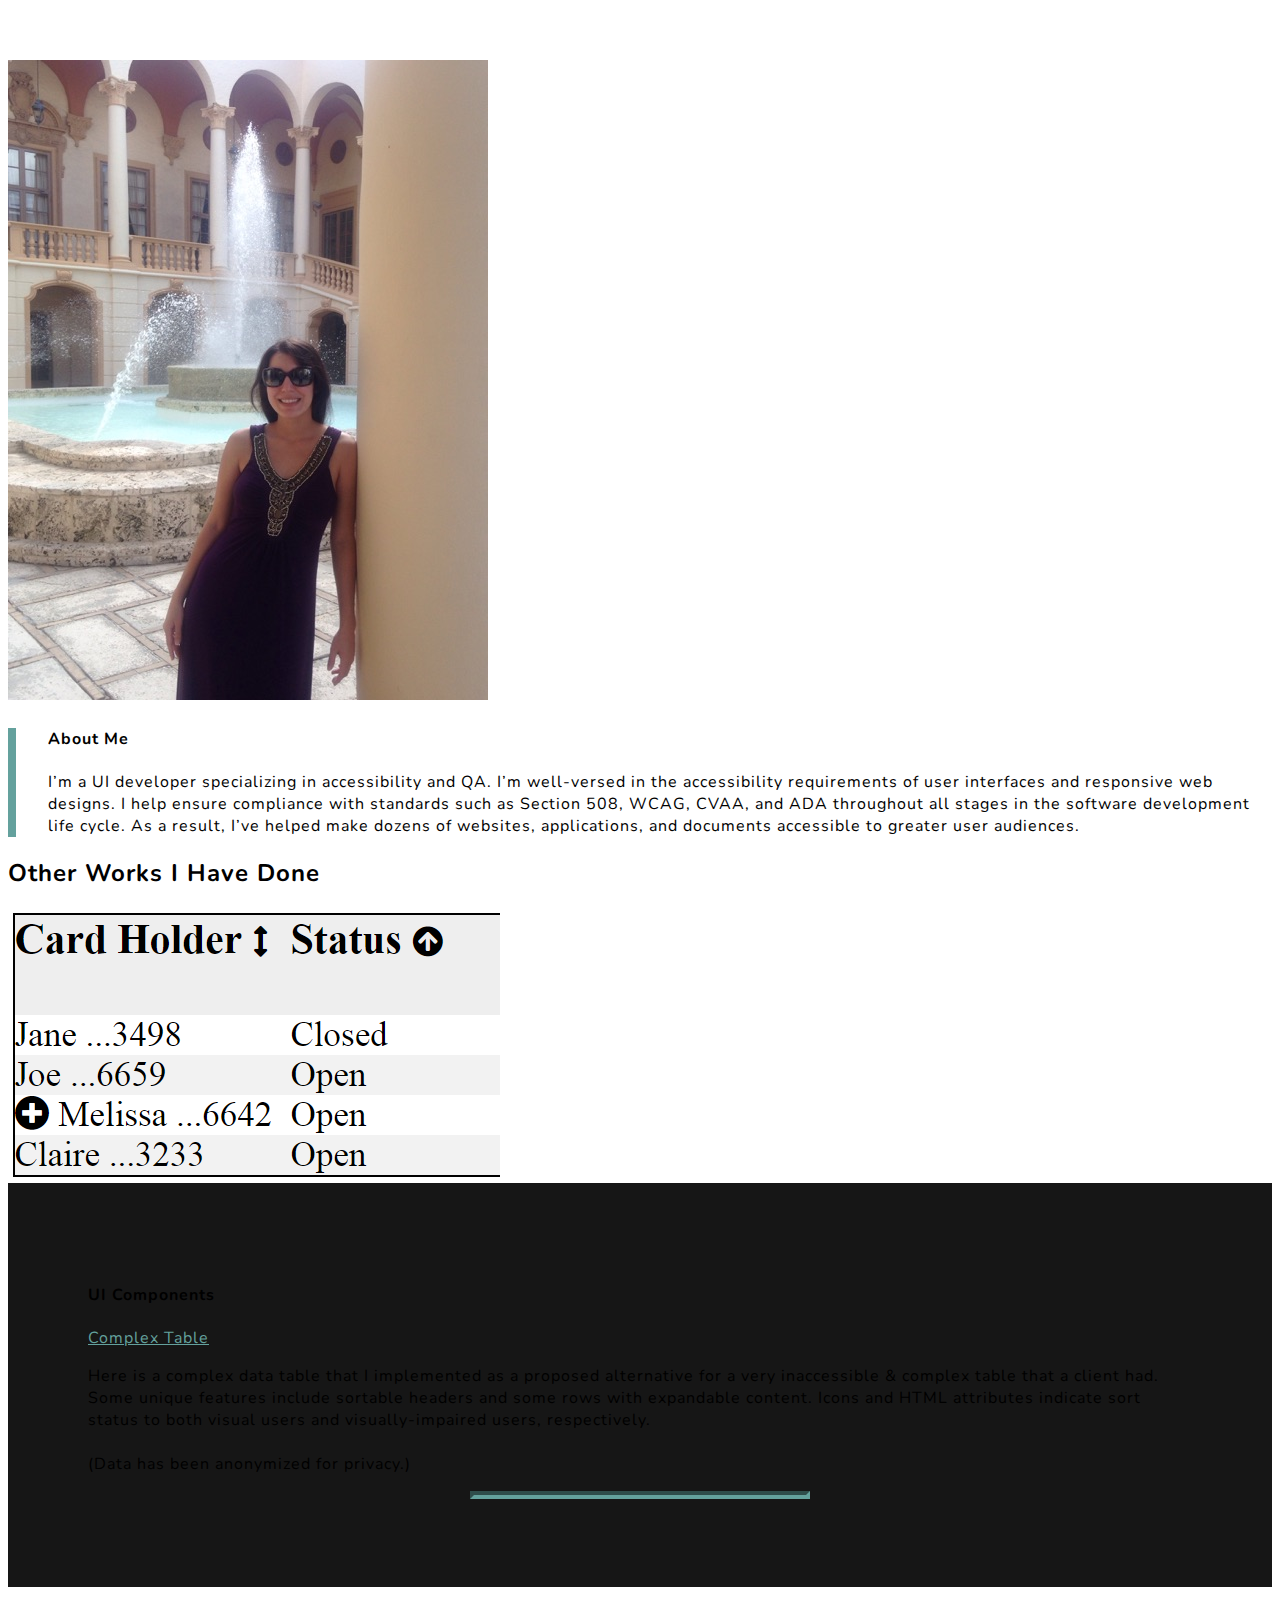
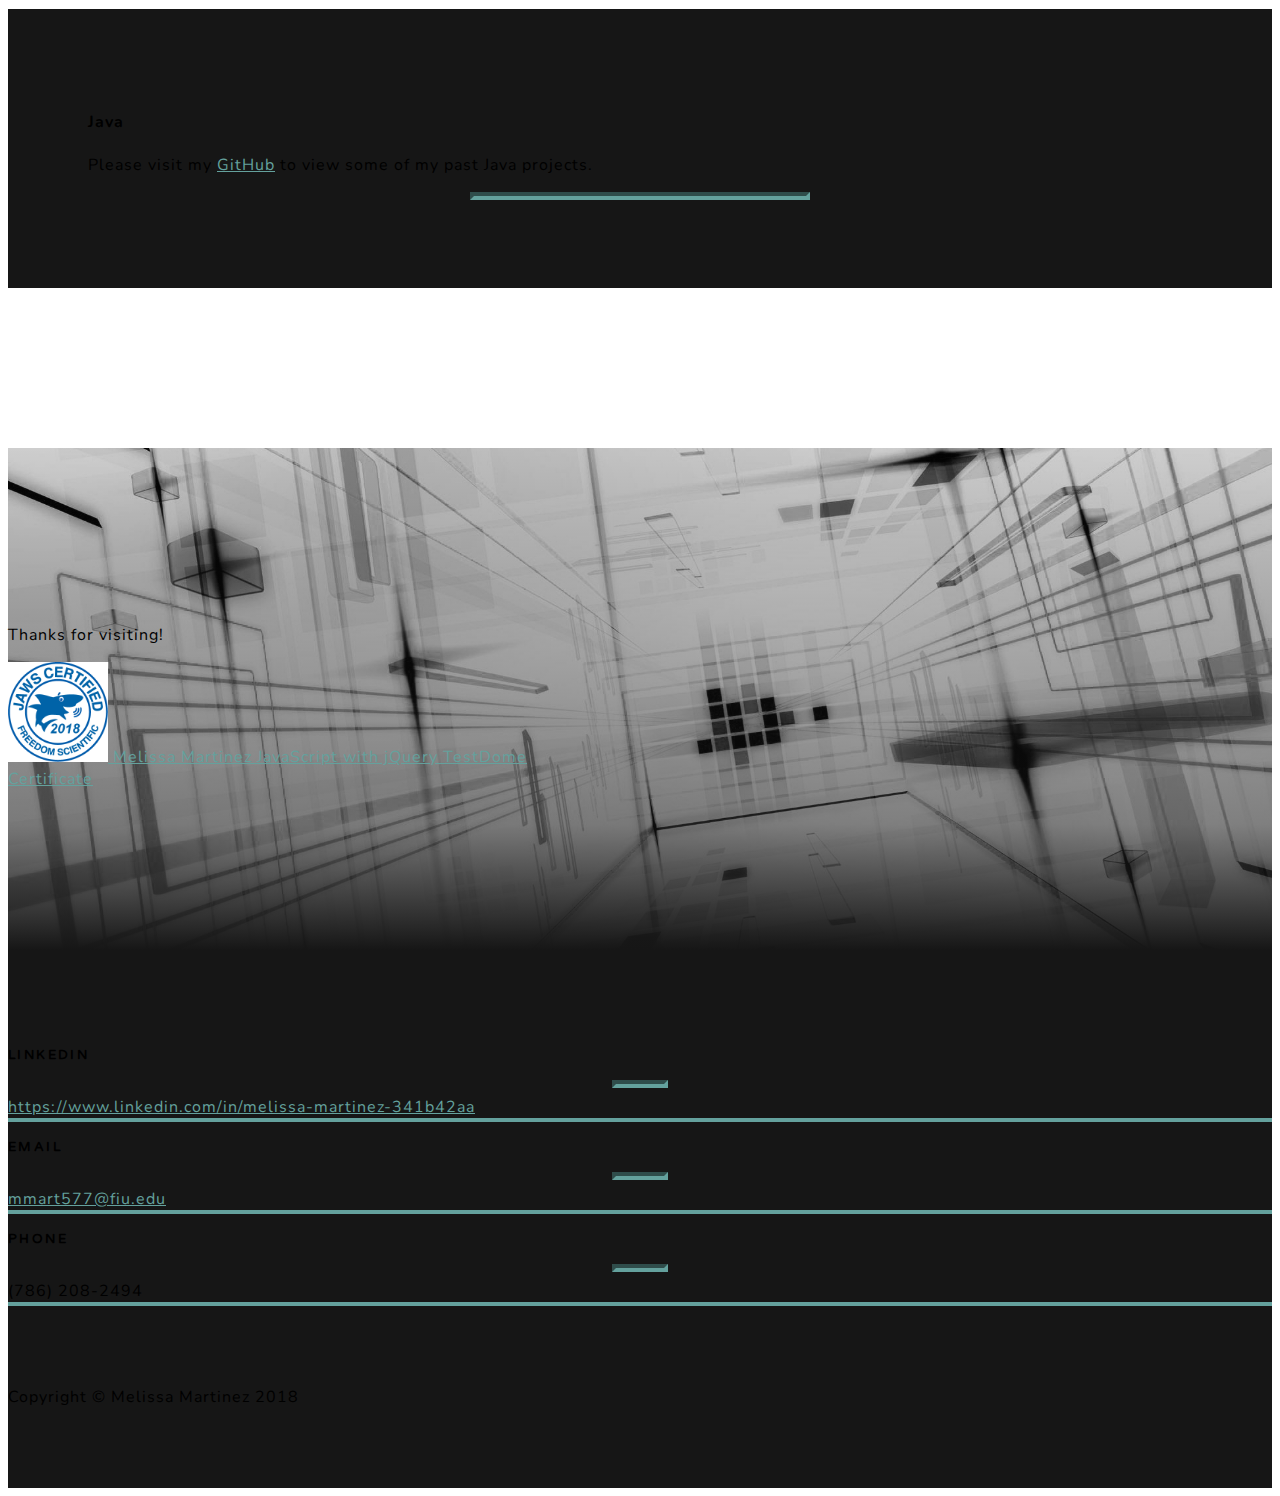
==== commit 3193b704: "Update index.html" ====
--- a/index.html
+++ b/index.html
@@ -117,14 +117,14 @@
         <!-- Project Two Row -->
         <div class="row justify-content-center no-gutters">
           <div class="col-lg-6">
-            <img class="img-fluid" src="img/demo-image-02.jpg" alt="">
+            <img class="img-fluid" src="https://2.bp.blogspot.com/-yAX1fGhsjpI/Wj3me5O2zUI/AAAAAAAABhg/9yYmzGeiL_sCnWRvun96LaGdR-wa2nstwCLcBGAs/s640/abstract_factory_structure.png" alt="">
           </div>
           <div class="col-lg-6 order-lg-first">
             <div class="bg-black text-center h-100 project">
               <div class="d-flex h-100">
                 <div class="project-text w-100 my-auto text-center text-lg-right">
-                  <h4 class="text-white">Java Projects</h4>
-                  <p class="mb-0 text-white-50">Please visit my <a href="https://github.com/mmart577?tab=repositories">Github</a> to view some of my past works.</p>
+                  <h4 class="text-white">Java</h4>
+                  <p class="mb-0 text-white-50">Please visit my <a href="https://github.com/mmart577?tab=repositories">GitHub</a> to view some of my past Java projects.</p>
                   <hr class="d-none d-lg-block mb-0 mr-0">
                 </div>
               </div>
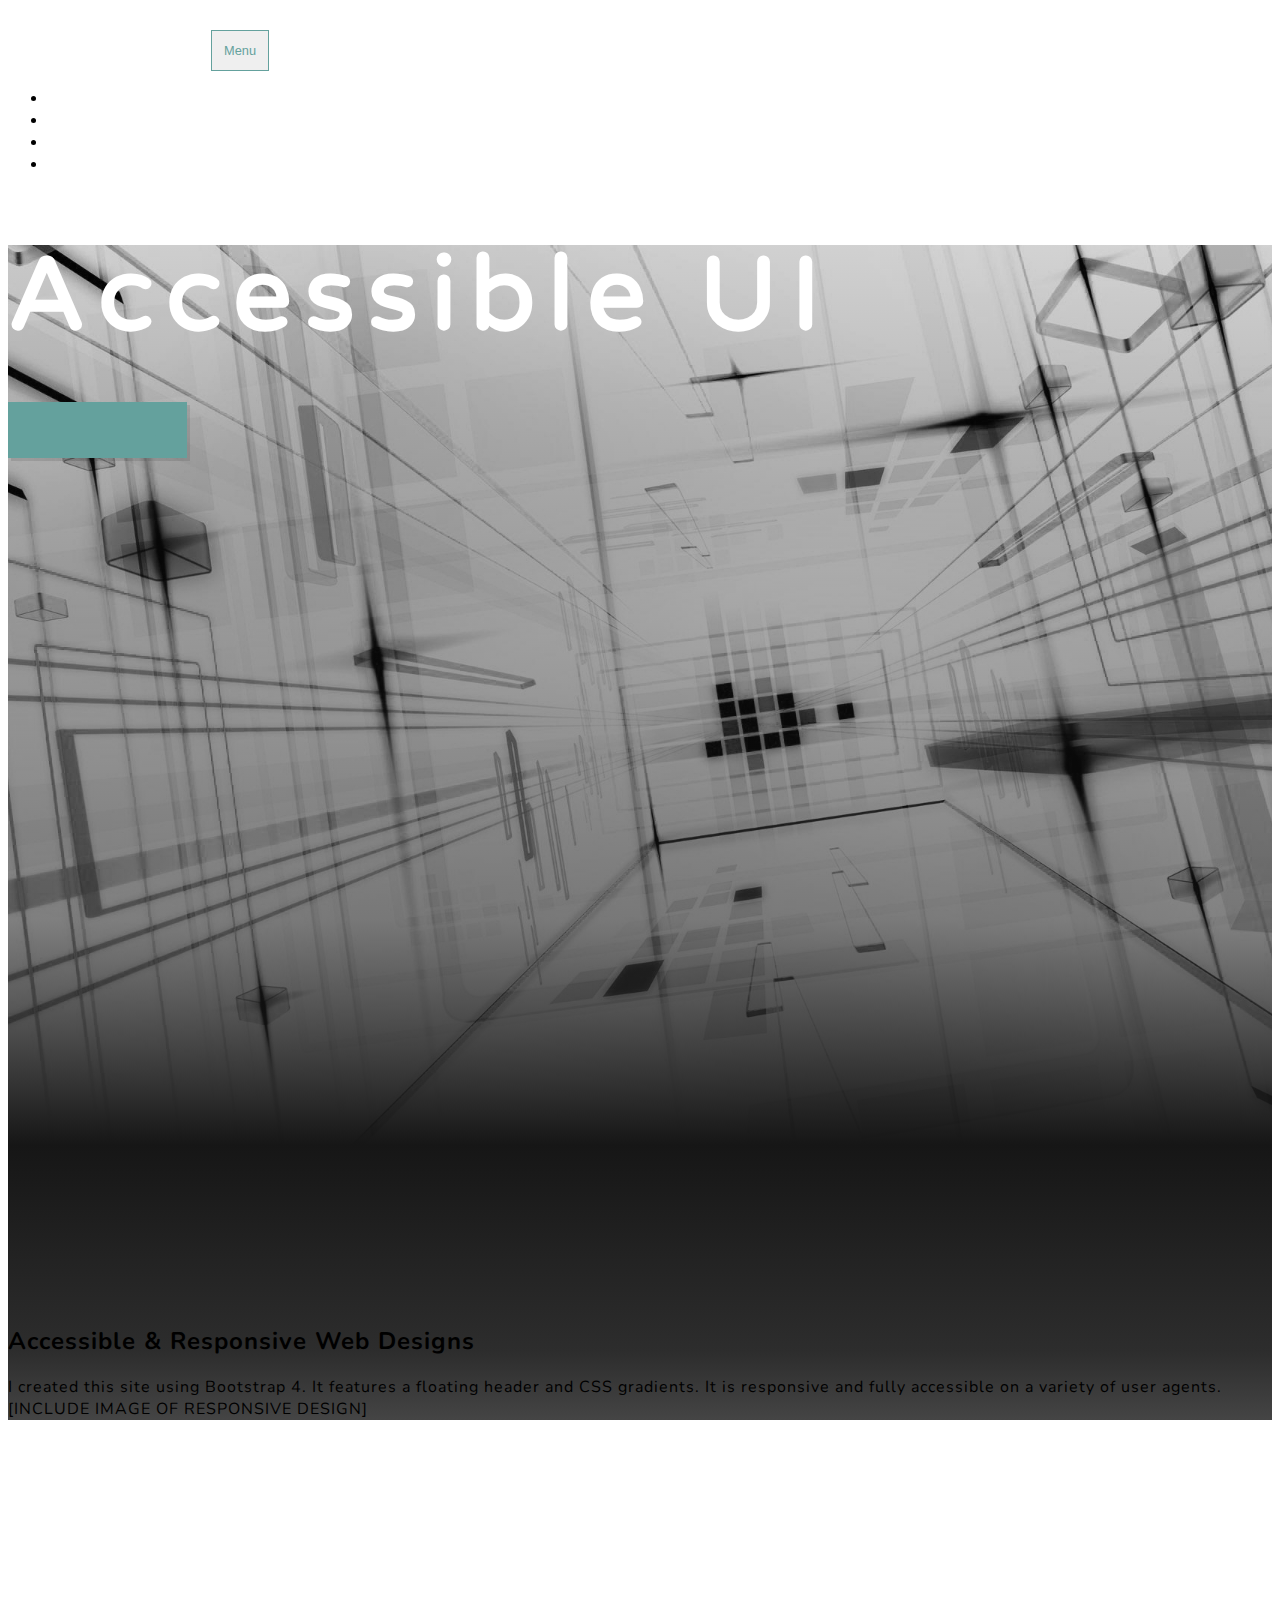
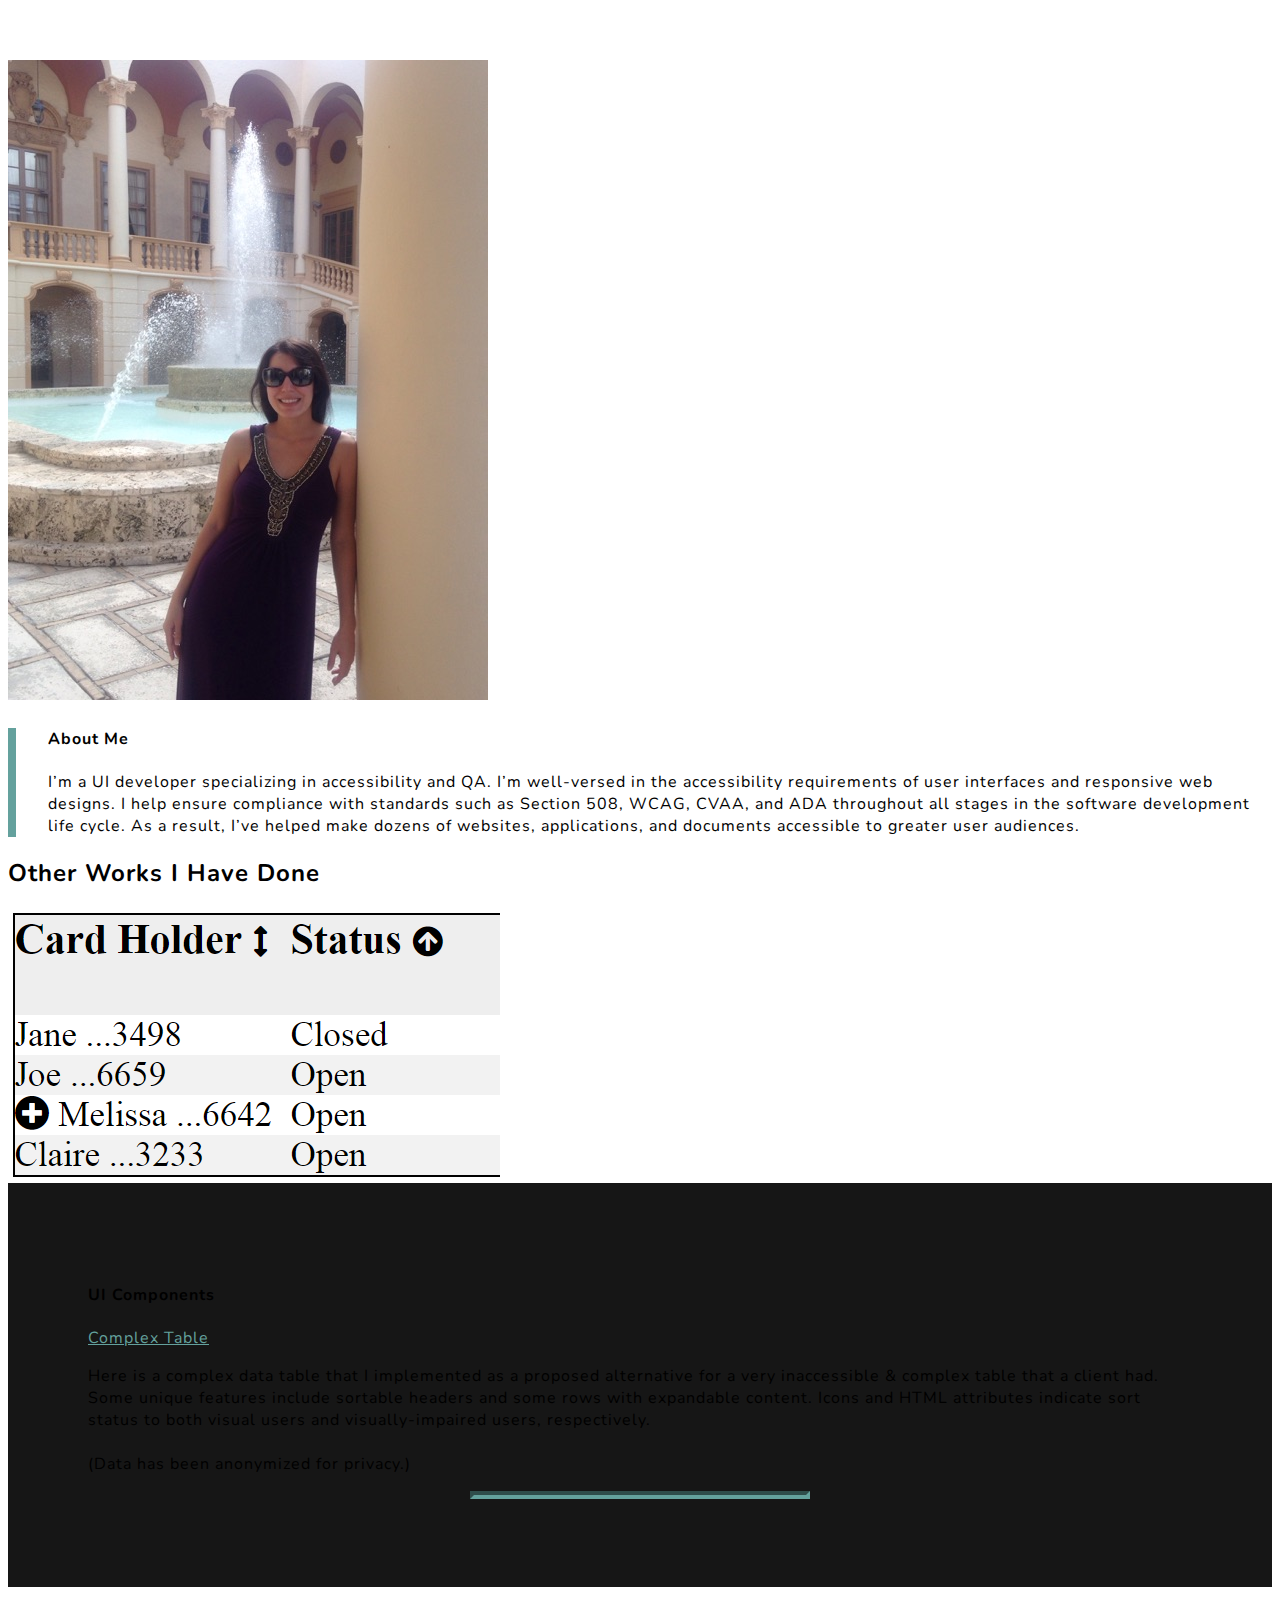
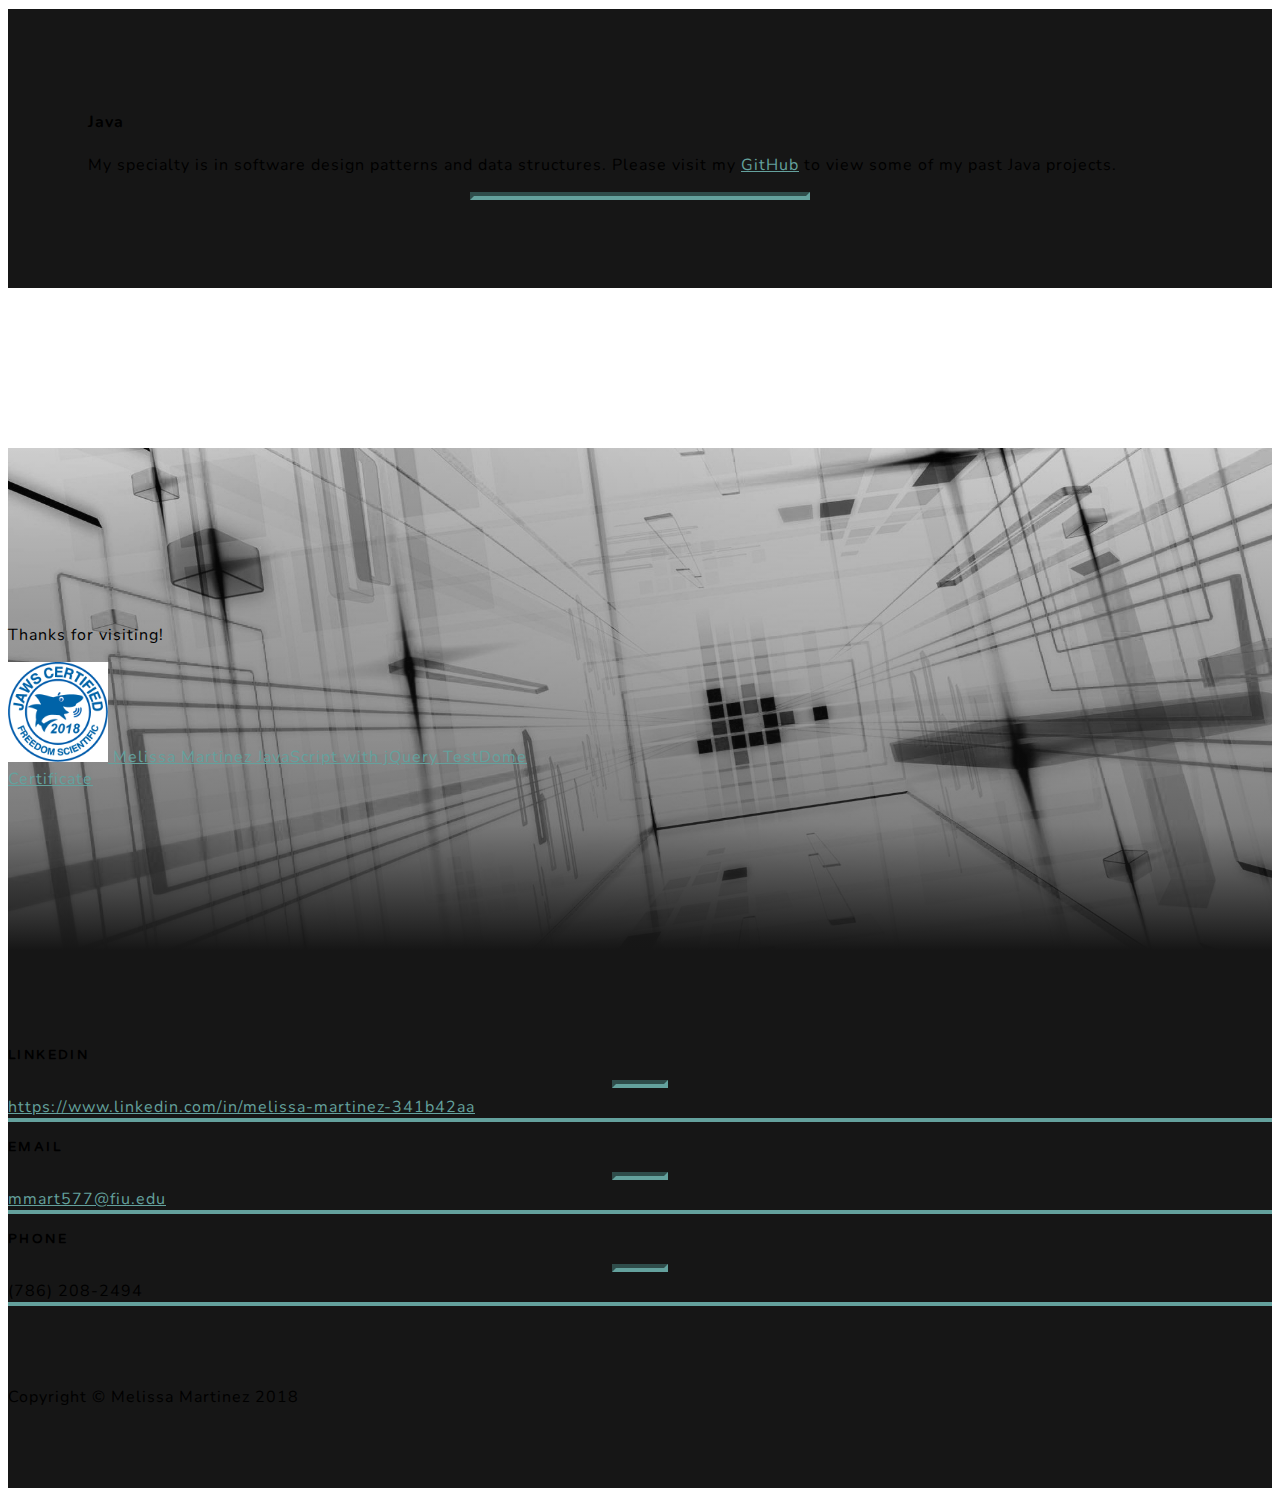
==== commit 14824a34: "Update index.html" ====
--- a/index.html
+++ b/index.html
@@ -124,7 +124,7 @@
               <div class="d-flex h-100">
                 <div class="project-text w-100 my-auto text-center text-lg-right">
                   <h4 class="text-white">Java</h4>
-                  <p class="mb-0 text-white-50">Please visit my <a href="https://github.com/mmart577?tab=repositories">GitHub</a> to view some of my past Java projects.</p>
+                  <p class="mb-0 text-white-50">My specialty is in software design patterns and data structures. Please visit my <a href="https://github.com/mmart577?tab=repositories">GitHub</a> to view some of my past Java projects.</p>
                   <hr class="d-none d-lg-block mb-0 mr-0">
                 </div>
               </div>
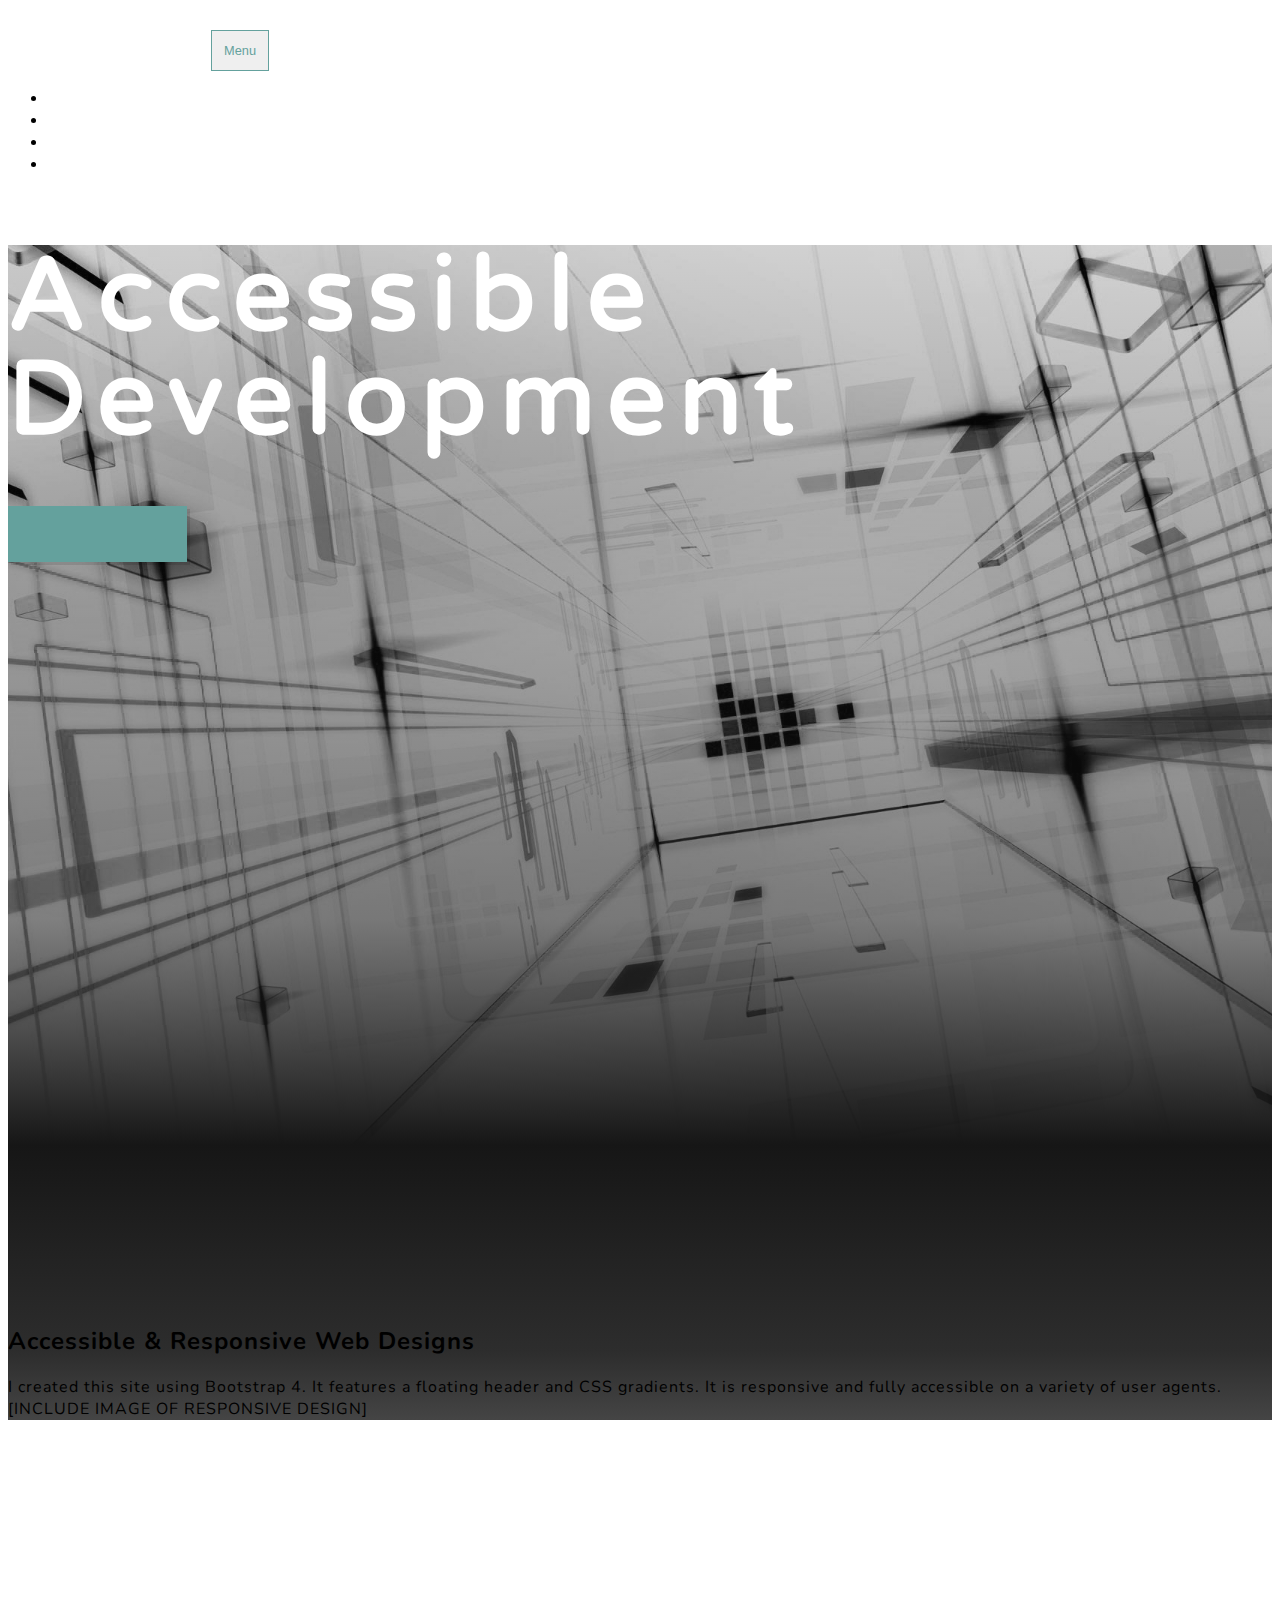
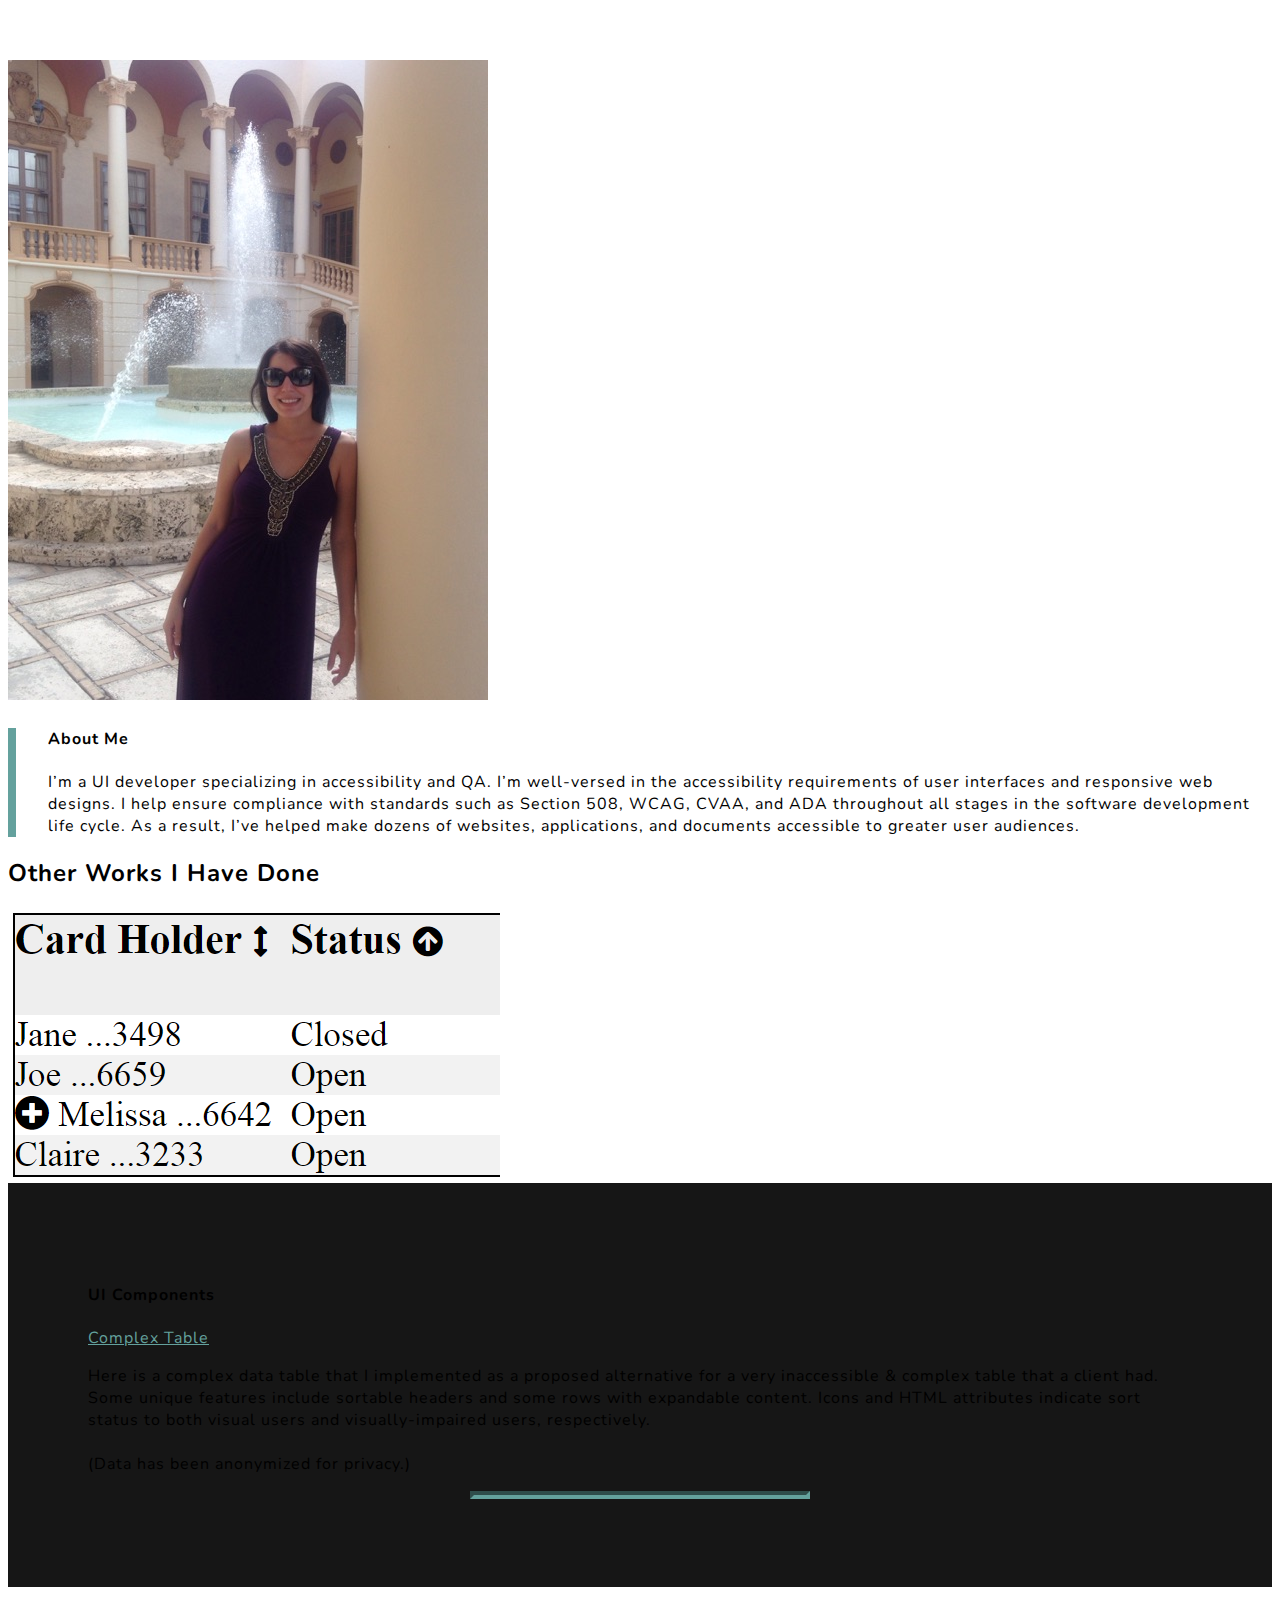
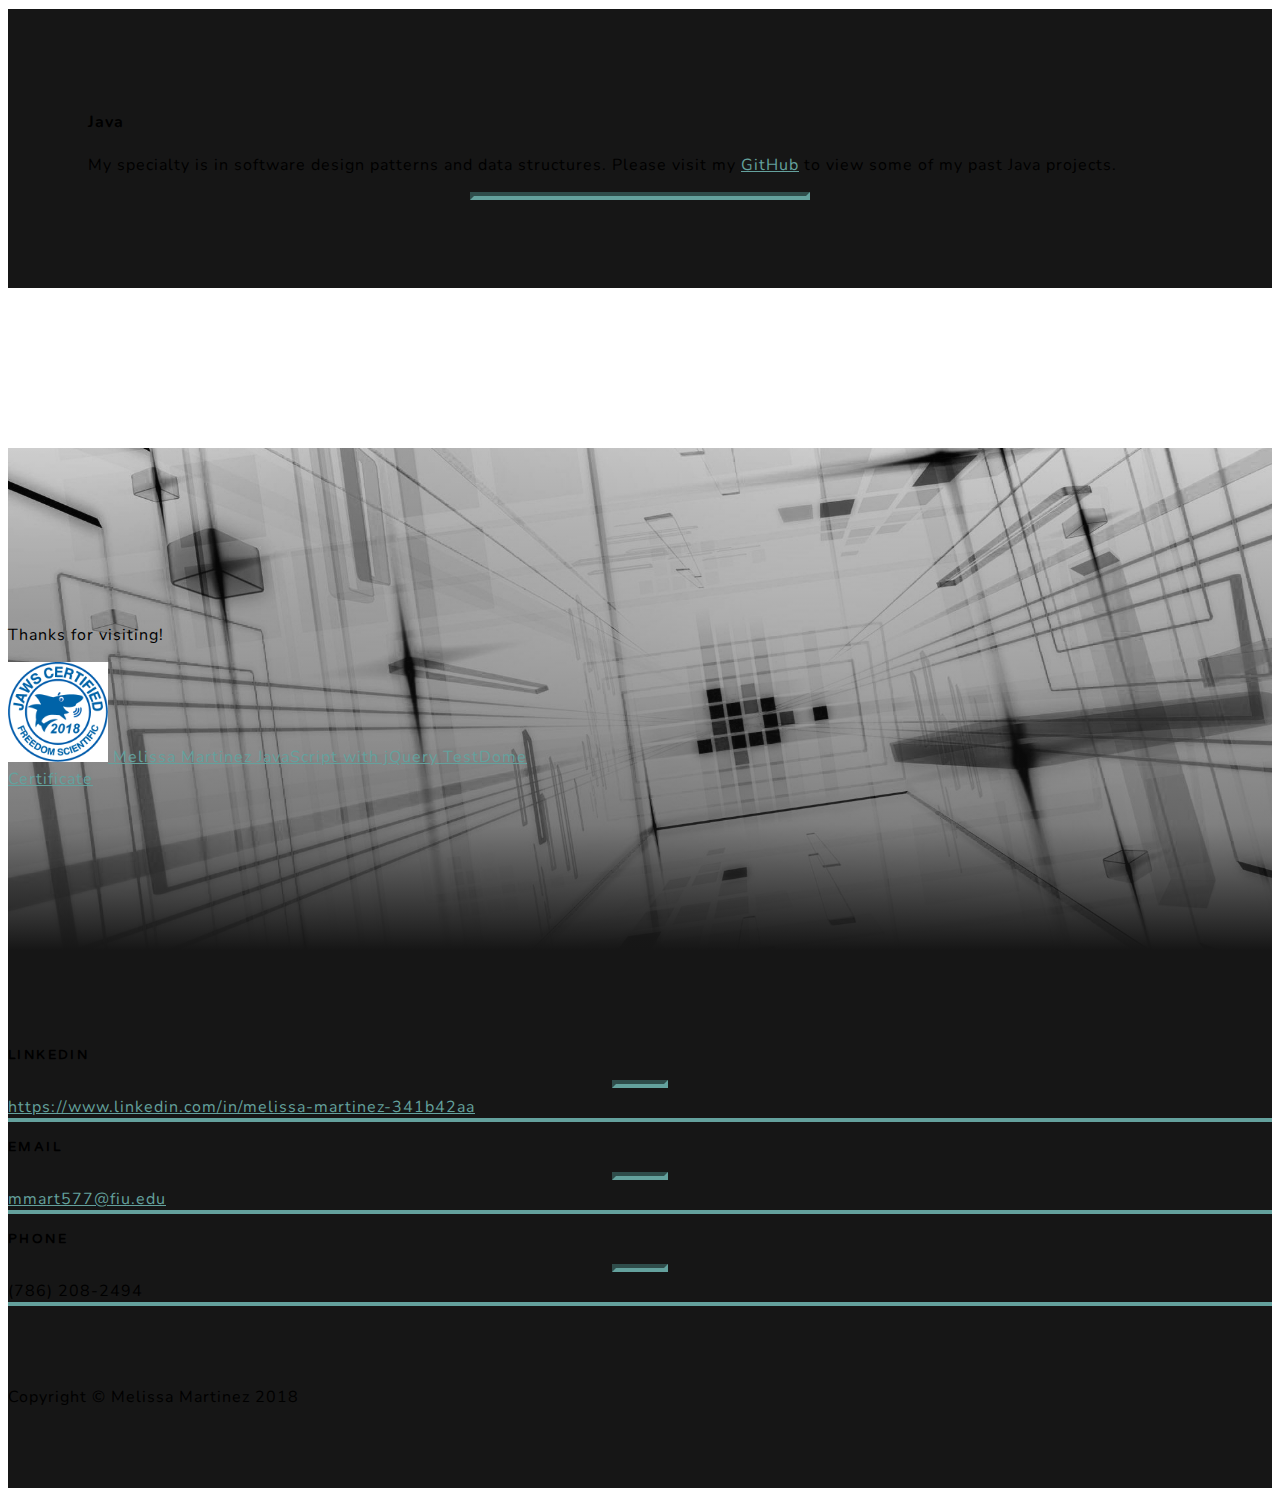
==== commit 00066ade: "Update index.html" ====
--- a/index.html
+++ b/index.html
@@ -55,7 +55,7 @@
     <header class="masthead">
       <div class="container h-100 d-flex align-items-center">
         <div class="mx-auto text-center">
-          <h1>Accessible UI</h1>
+          <h1>Accessible Development</h1>
           <a href="#about" class="btn btn-primary js-scroll-trigger">Get Started</a>
         </div>
       </div>
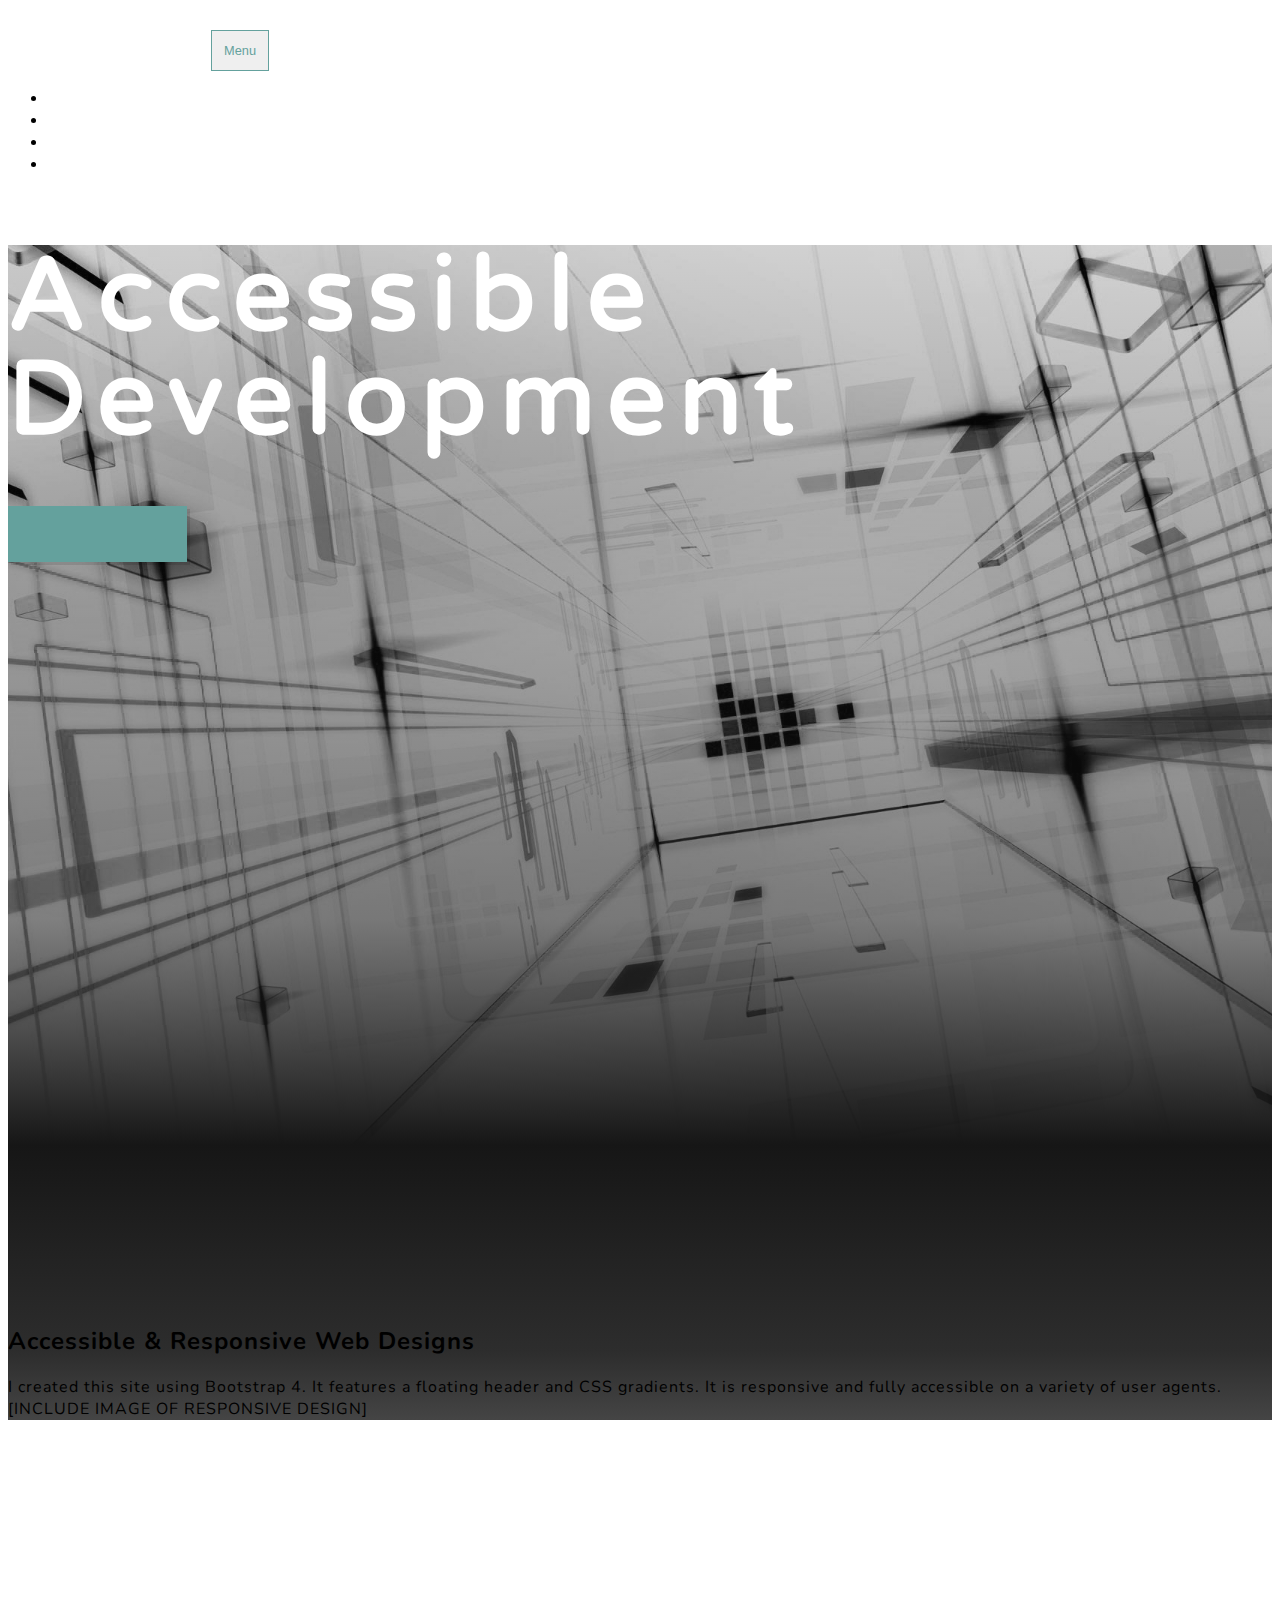
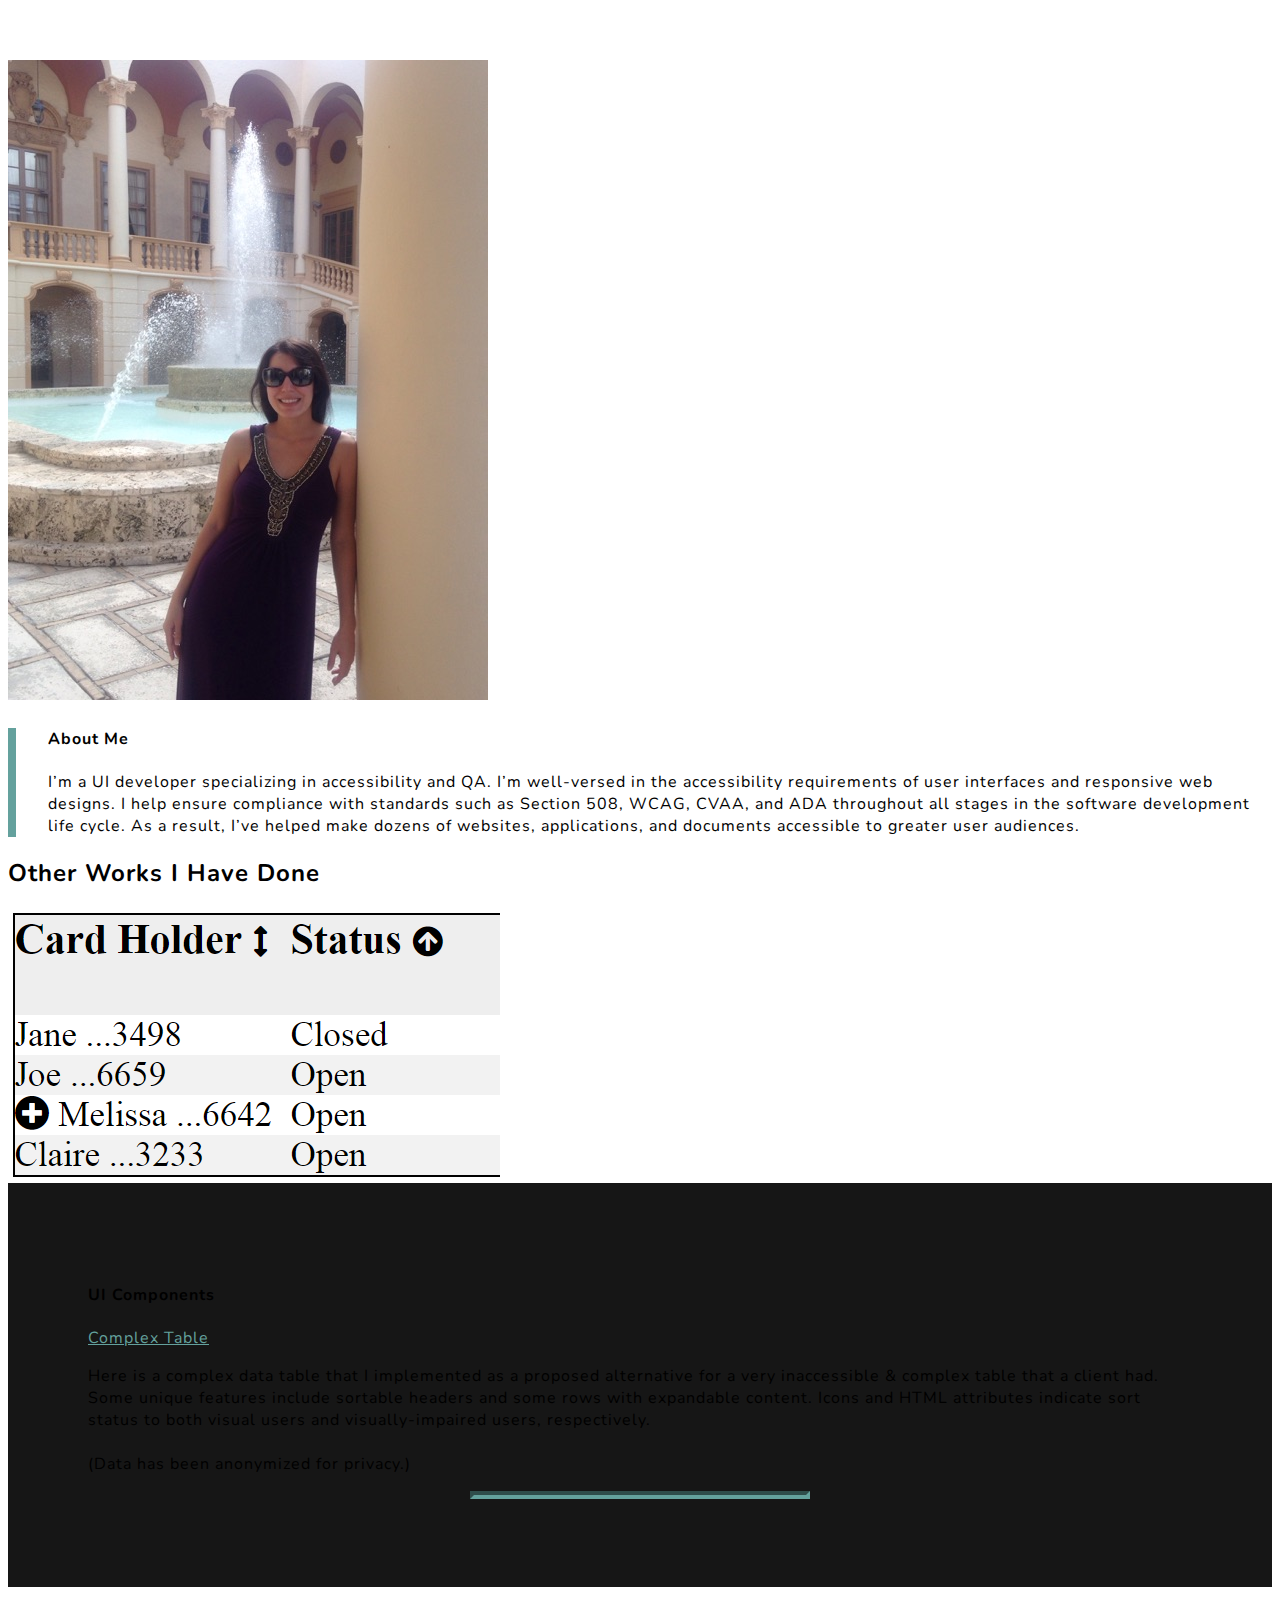
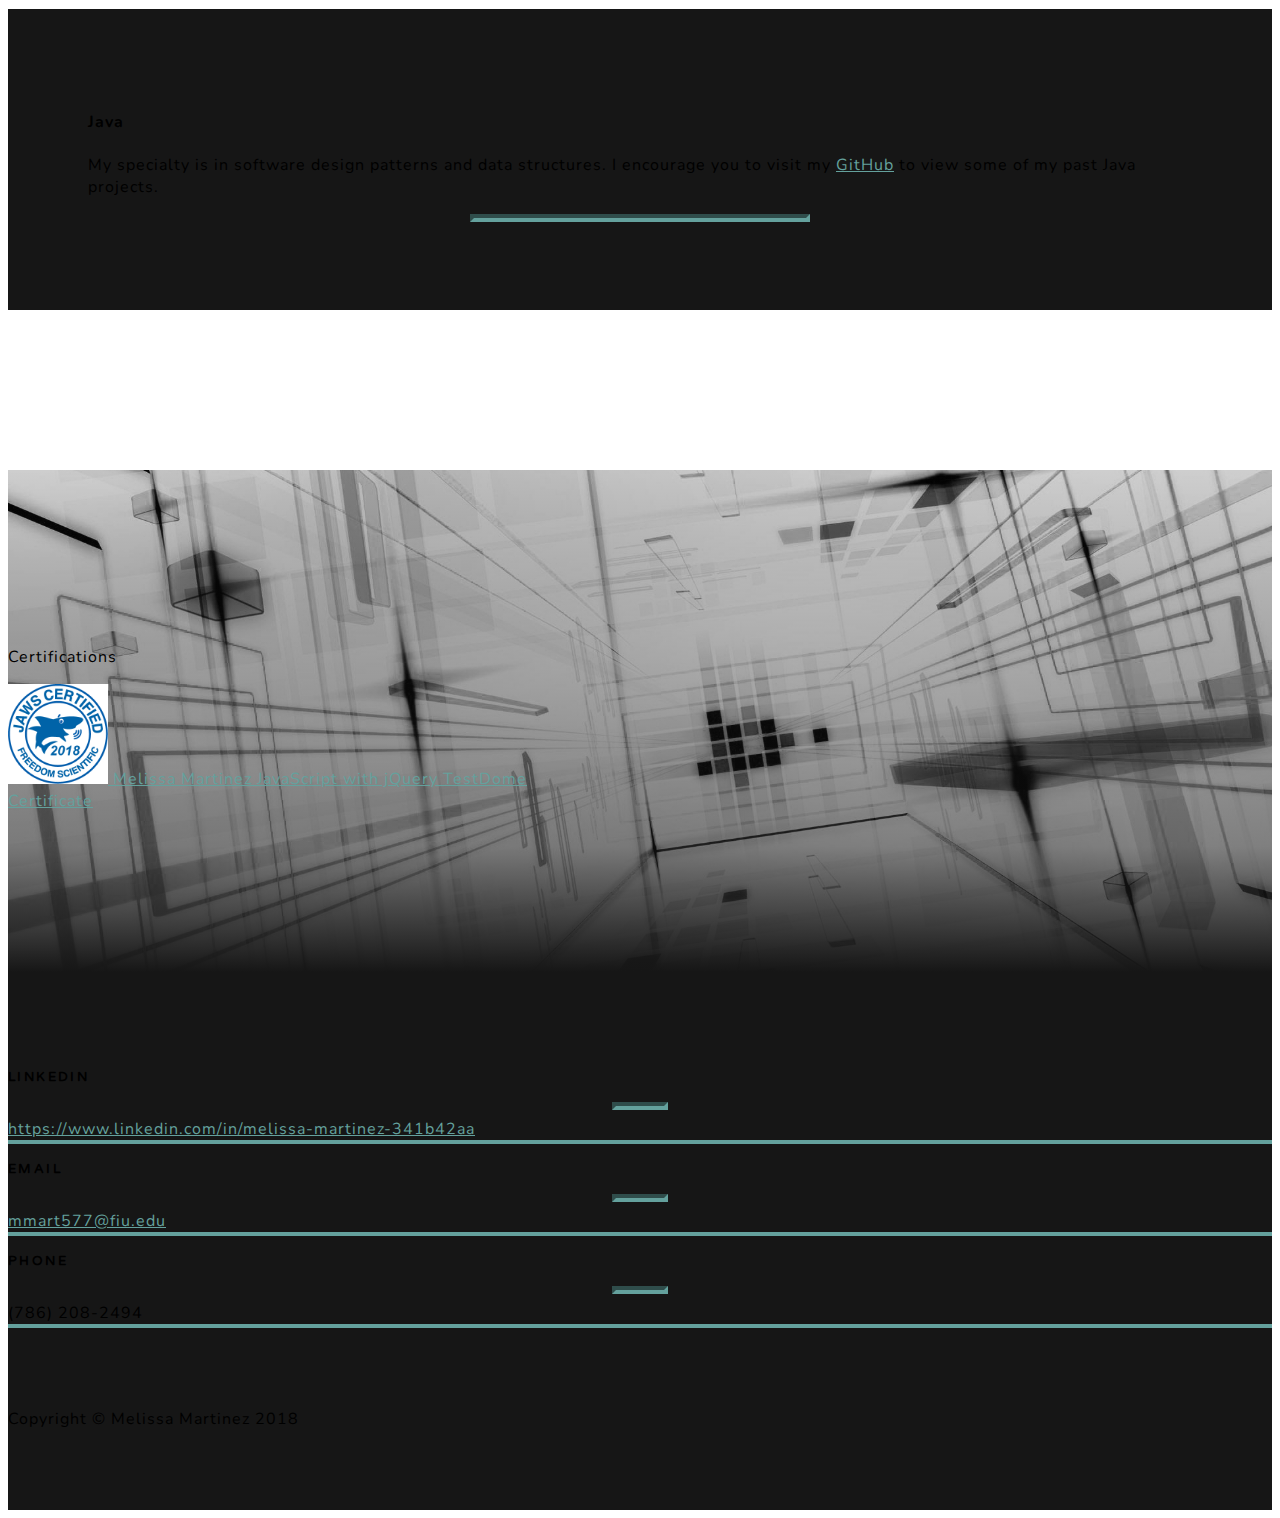
==== commit 412358a2: "Update index.html" ====
--- a/index.html
+++ b/index.html
@@ -124,7 +124,7 @@
               <div class="d-flex h-100">
                 <div class="project-text w-100 my-auto text-center text-lg-right">
                   <h4 class="text-white">Java</h4>
-                  <p class="mb-0 text-white-50">My specialty is in software design patterns and data structures. Please visit my <a href="https://github.com/mmart577?tab=repositories">GitHub</a> to view some of my past Java projects.</p>
+                  <p class="mb-0 text-white-50">My specialty is in software design patterns and data structures. I encourage you to visit my <a href="https://github.com/mmart577?tab=repositories">GitHub</a> to view some of my past Java projects.</p>
                   <hr class="d-none d-lg-block mb-0 mr-0">
                 </div>
               </div>
@@ -141,8 +141,8 @@
         <div class="row">
           <div class="col-md-10 col-lg-8 mx-auto text-center">
 
-            <i class="far fa-paper-plane fa-2x mb-2 text-white"></i>
-            <p class="text-white mb-5">Thanks for visiting!</p>
+            <i class="fas fa-award fa-2x mb-2 text-white"></i>
+            <p class="text-white mb-5">Certifications</p>
             
             <div class="certifications" style="margin-left: auto; margin-right: auto;">
               <a href="https://www.freedomscientific.com/Services/TrainingAndCertification/JAWSCertifiedIndividuals">
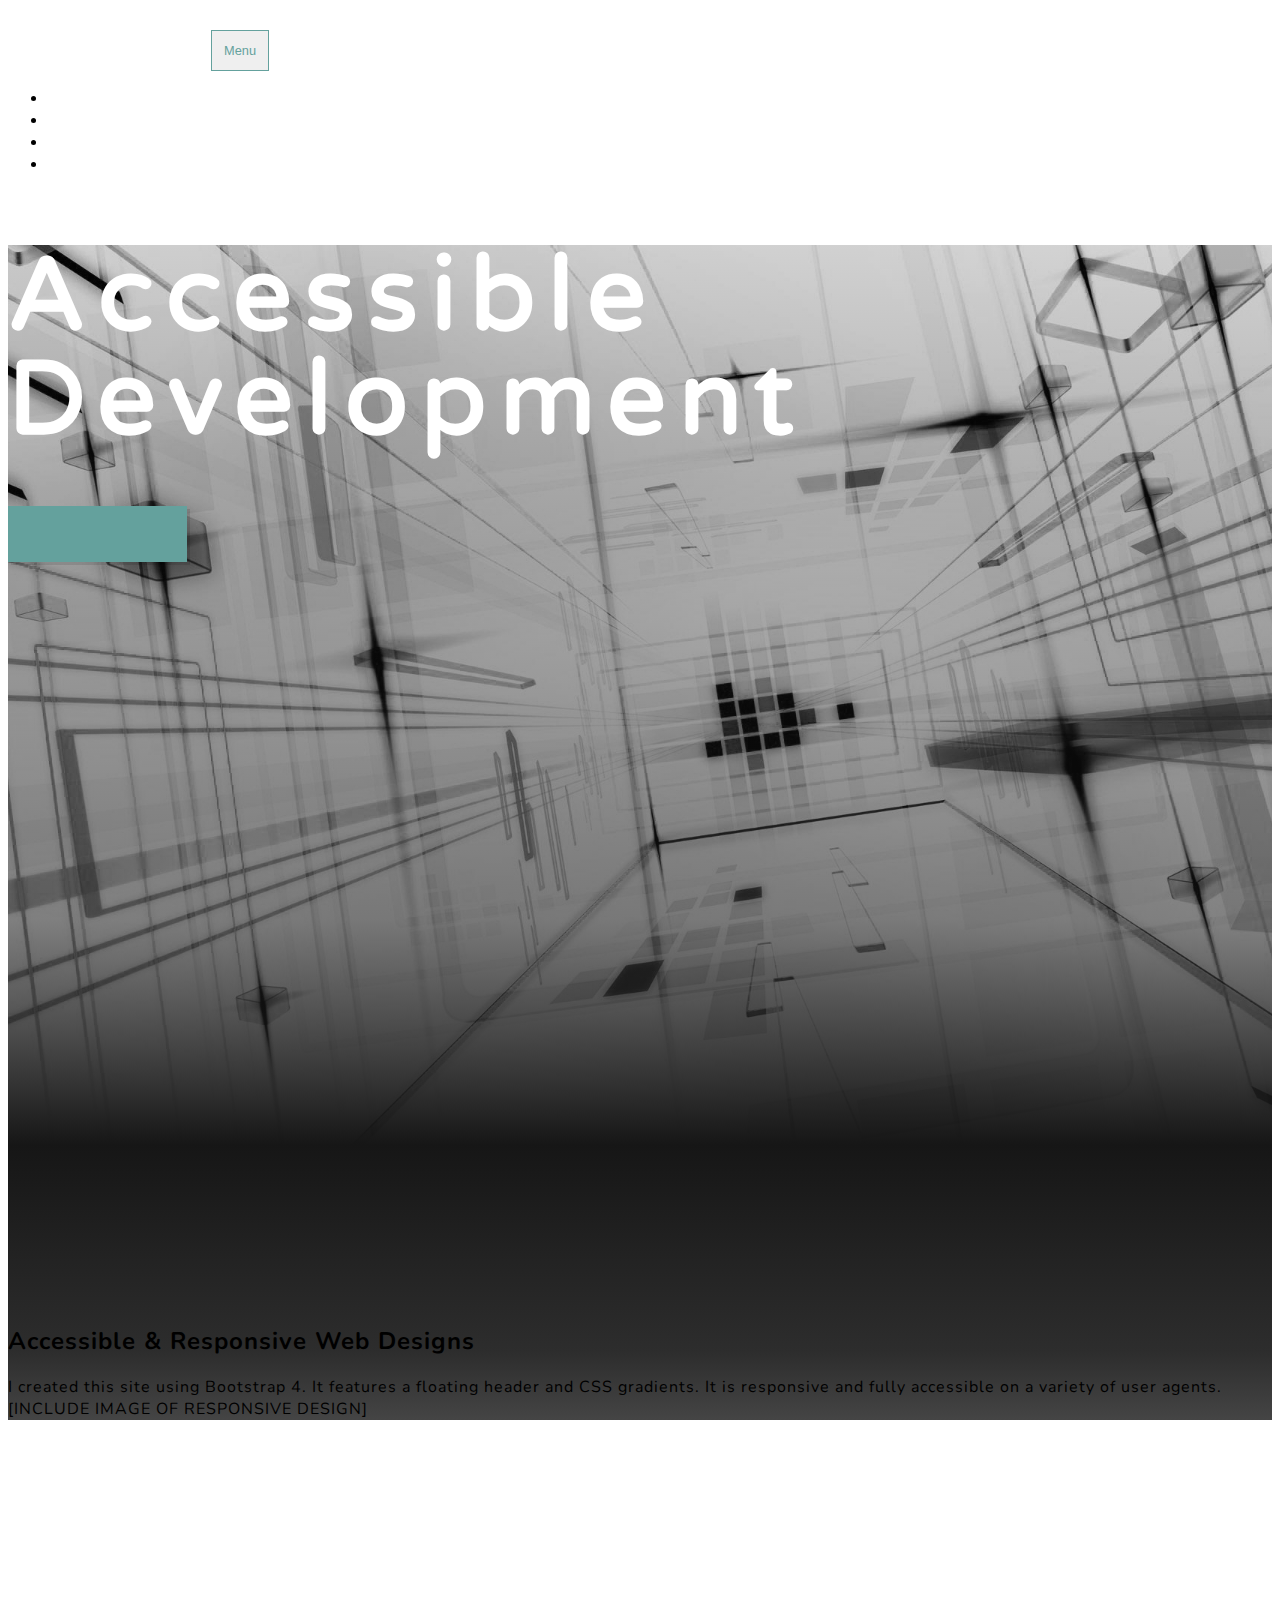
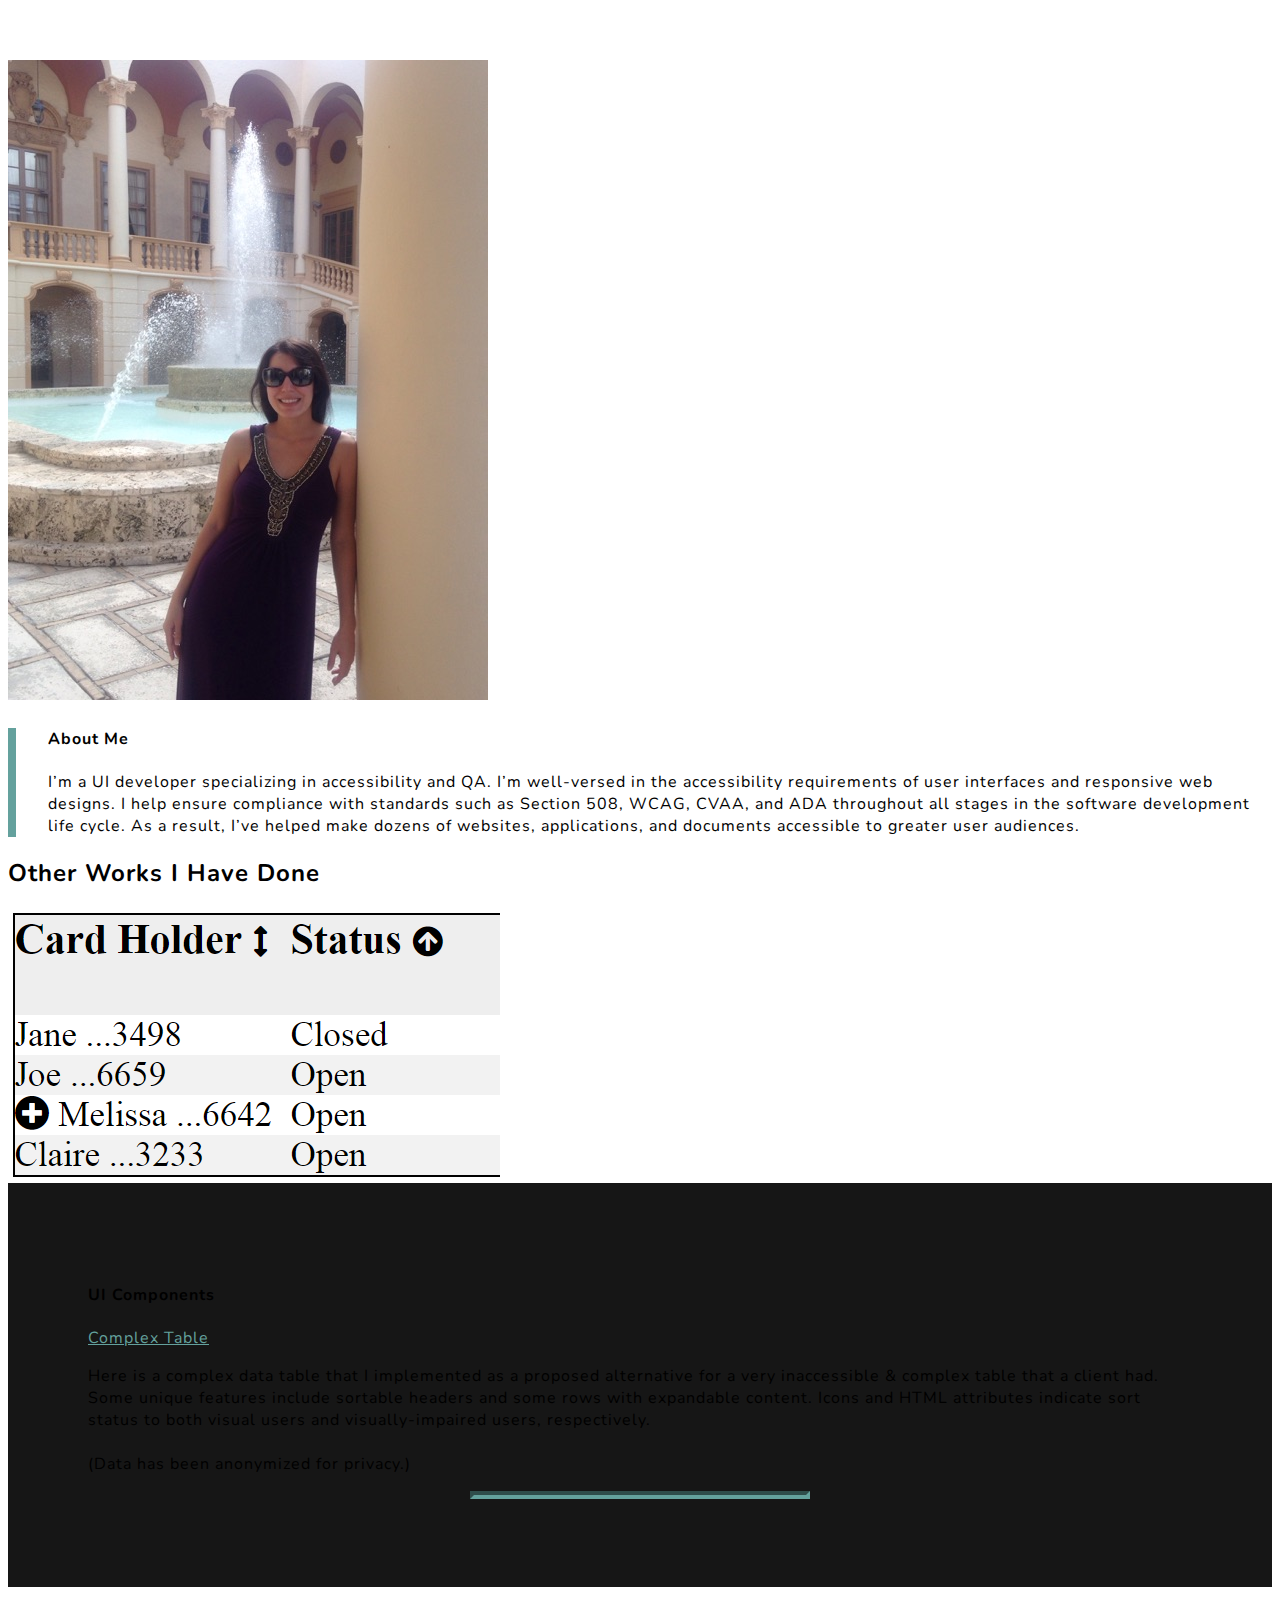
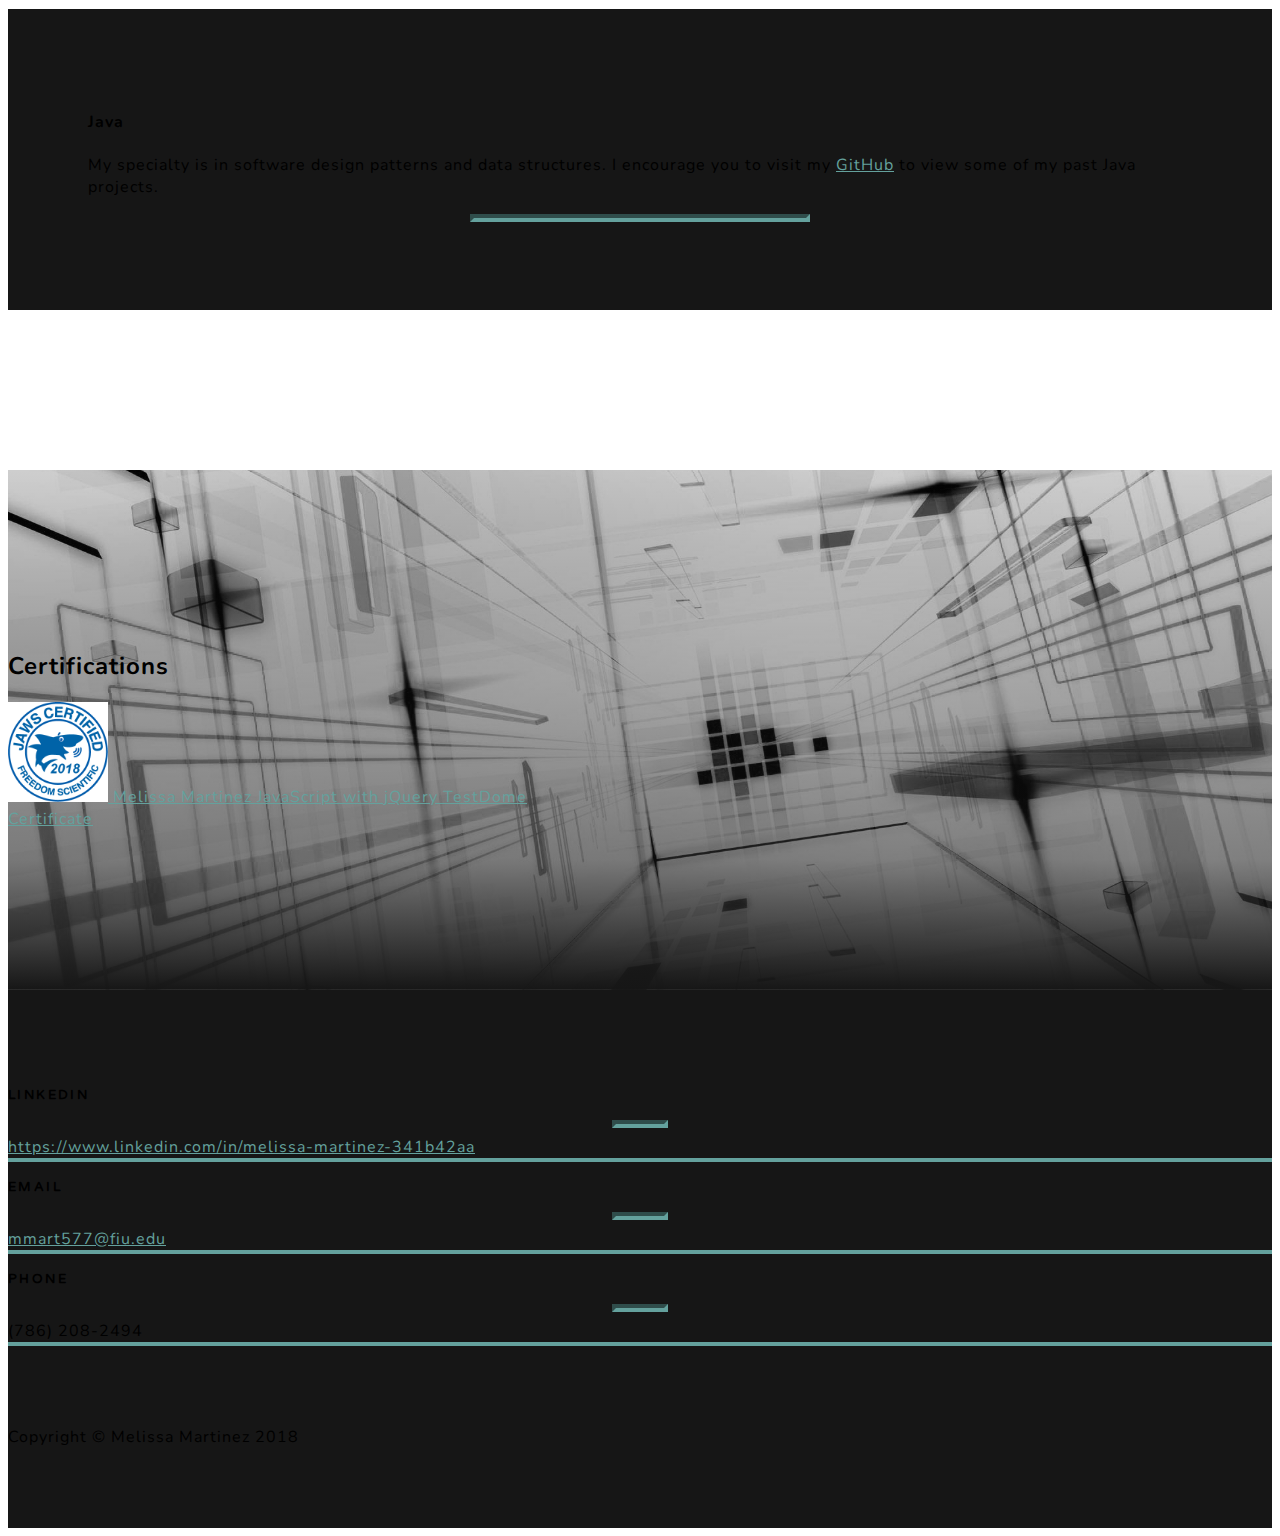
==== commit 61086eae: "Update index.html" ====
--- a/index.html
+++ b/index.html
@@ -142,7 +142,7 @@
           <div class="col-md-10 col-lg-8 mx-auto text-center">
 
             <i class="fas fa-award fa-2x mb-2 text-white"></i>
-            <p class="text-white mb-5">Certifications</p>
+            <h2 class="text-white mb-5">Certifications</h2>
             
             <div class="certifications" style="margin-left: auto; margin-right: auto;">
               <a href="https://www.freedomscientific.com/Services/TrainingAndCertification/JAWSCertifiedIndividuals">
